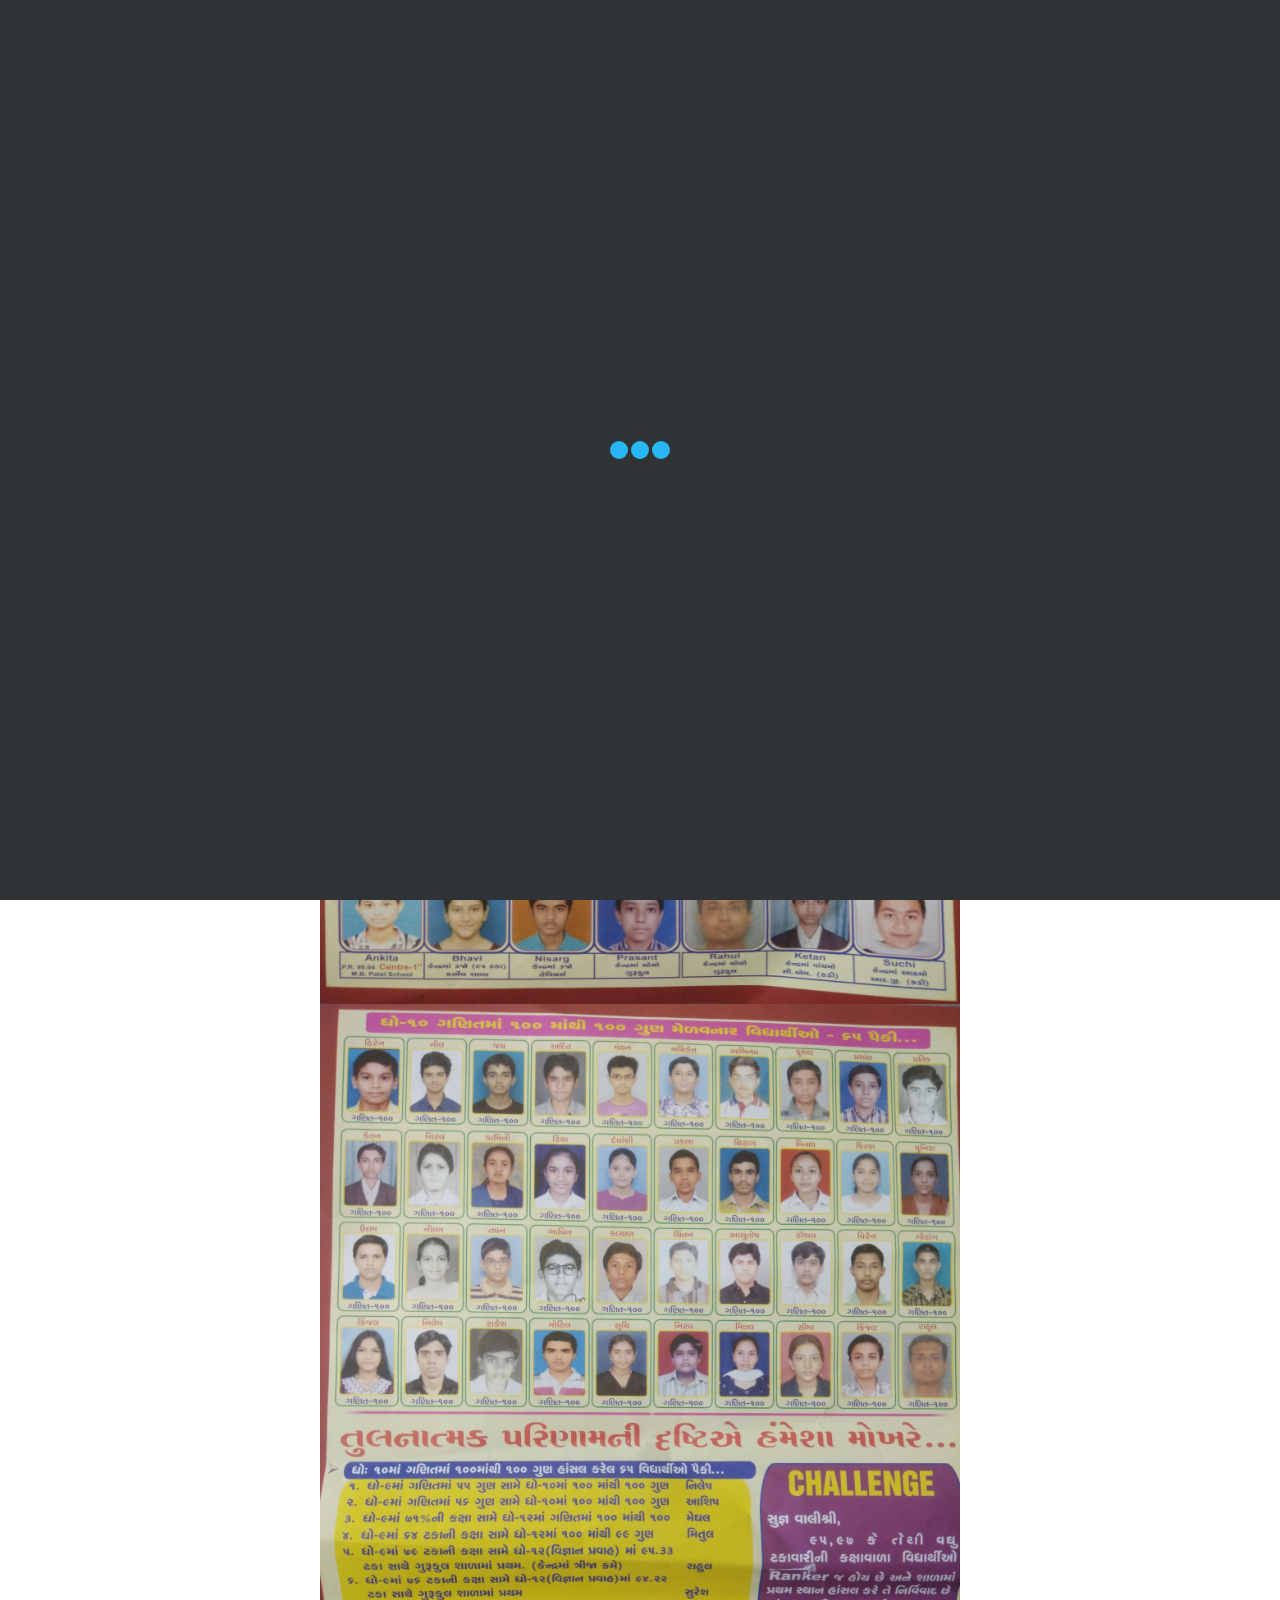
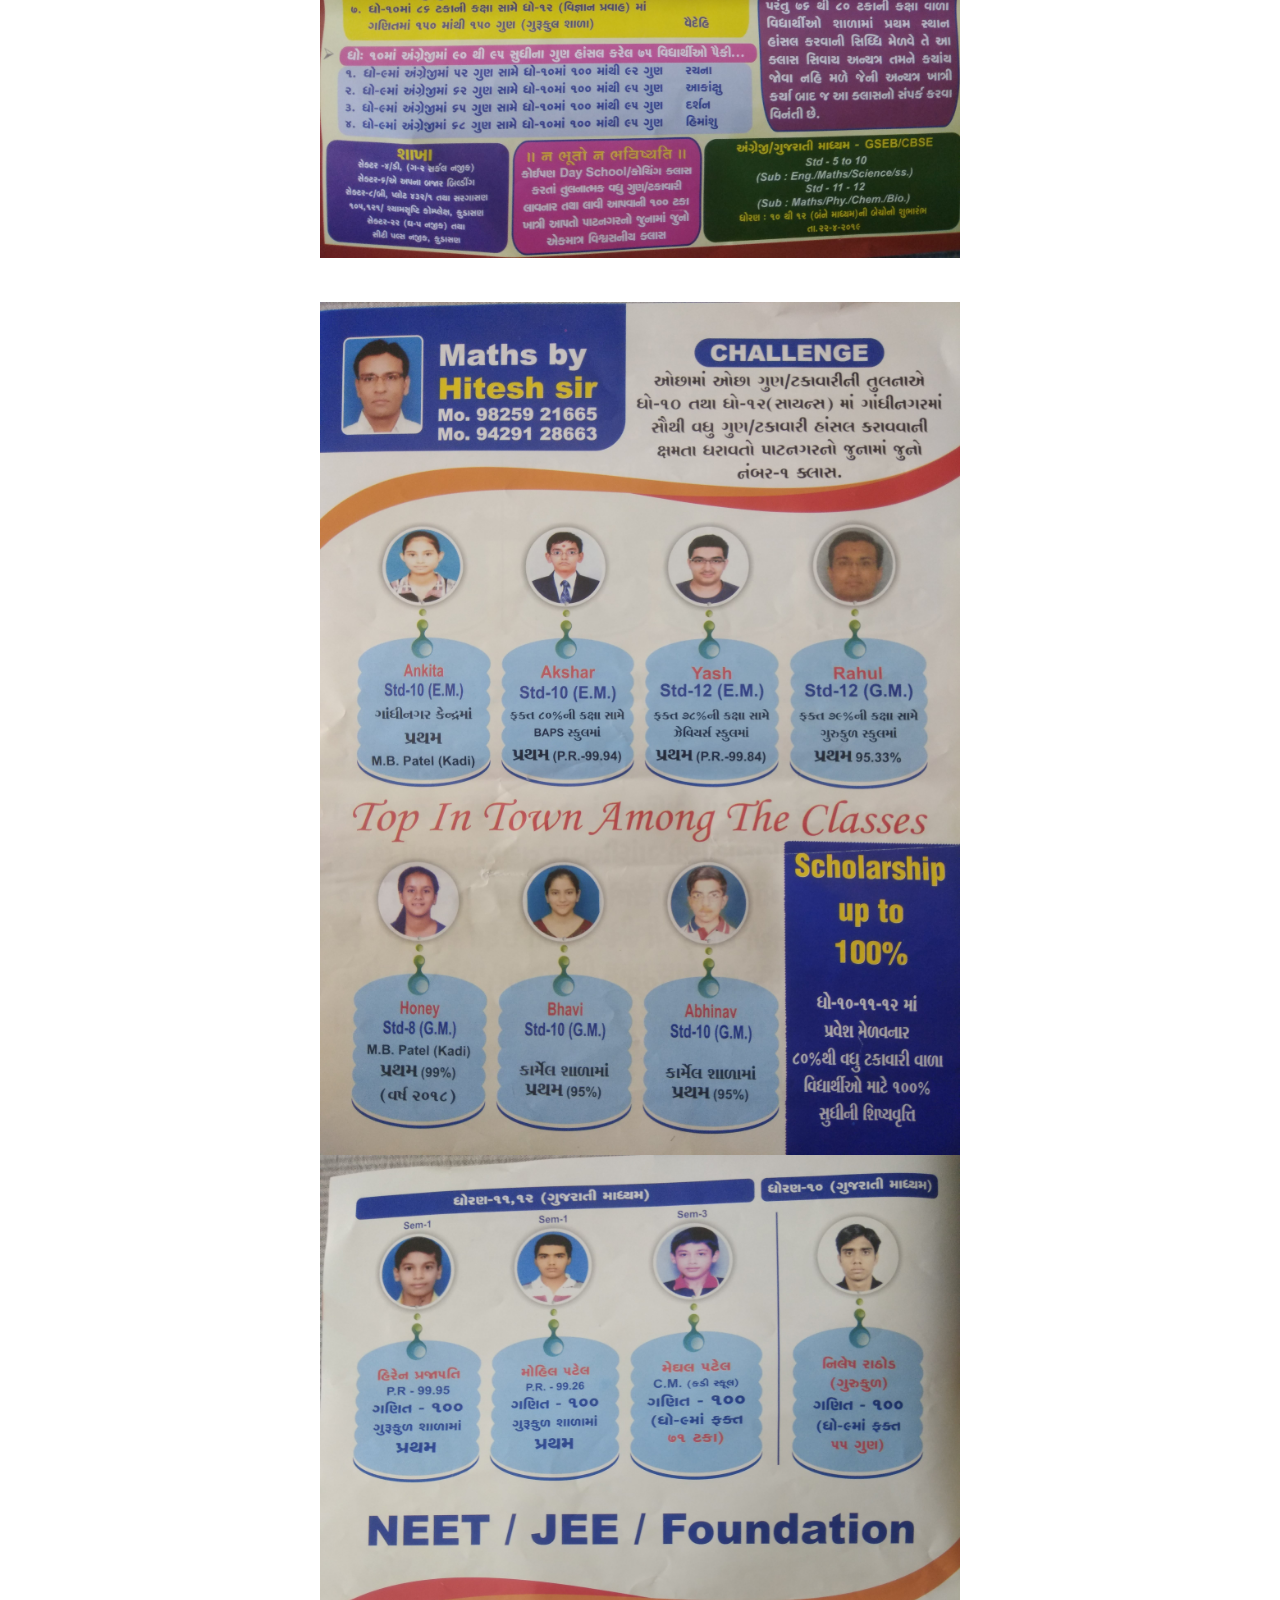
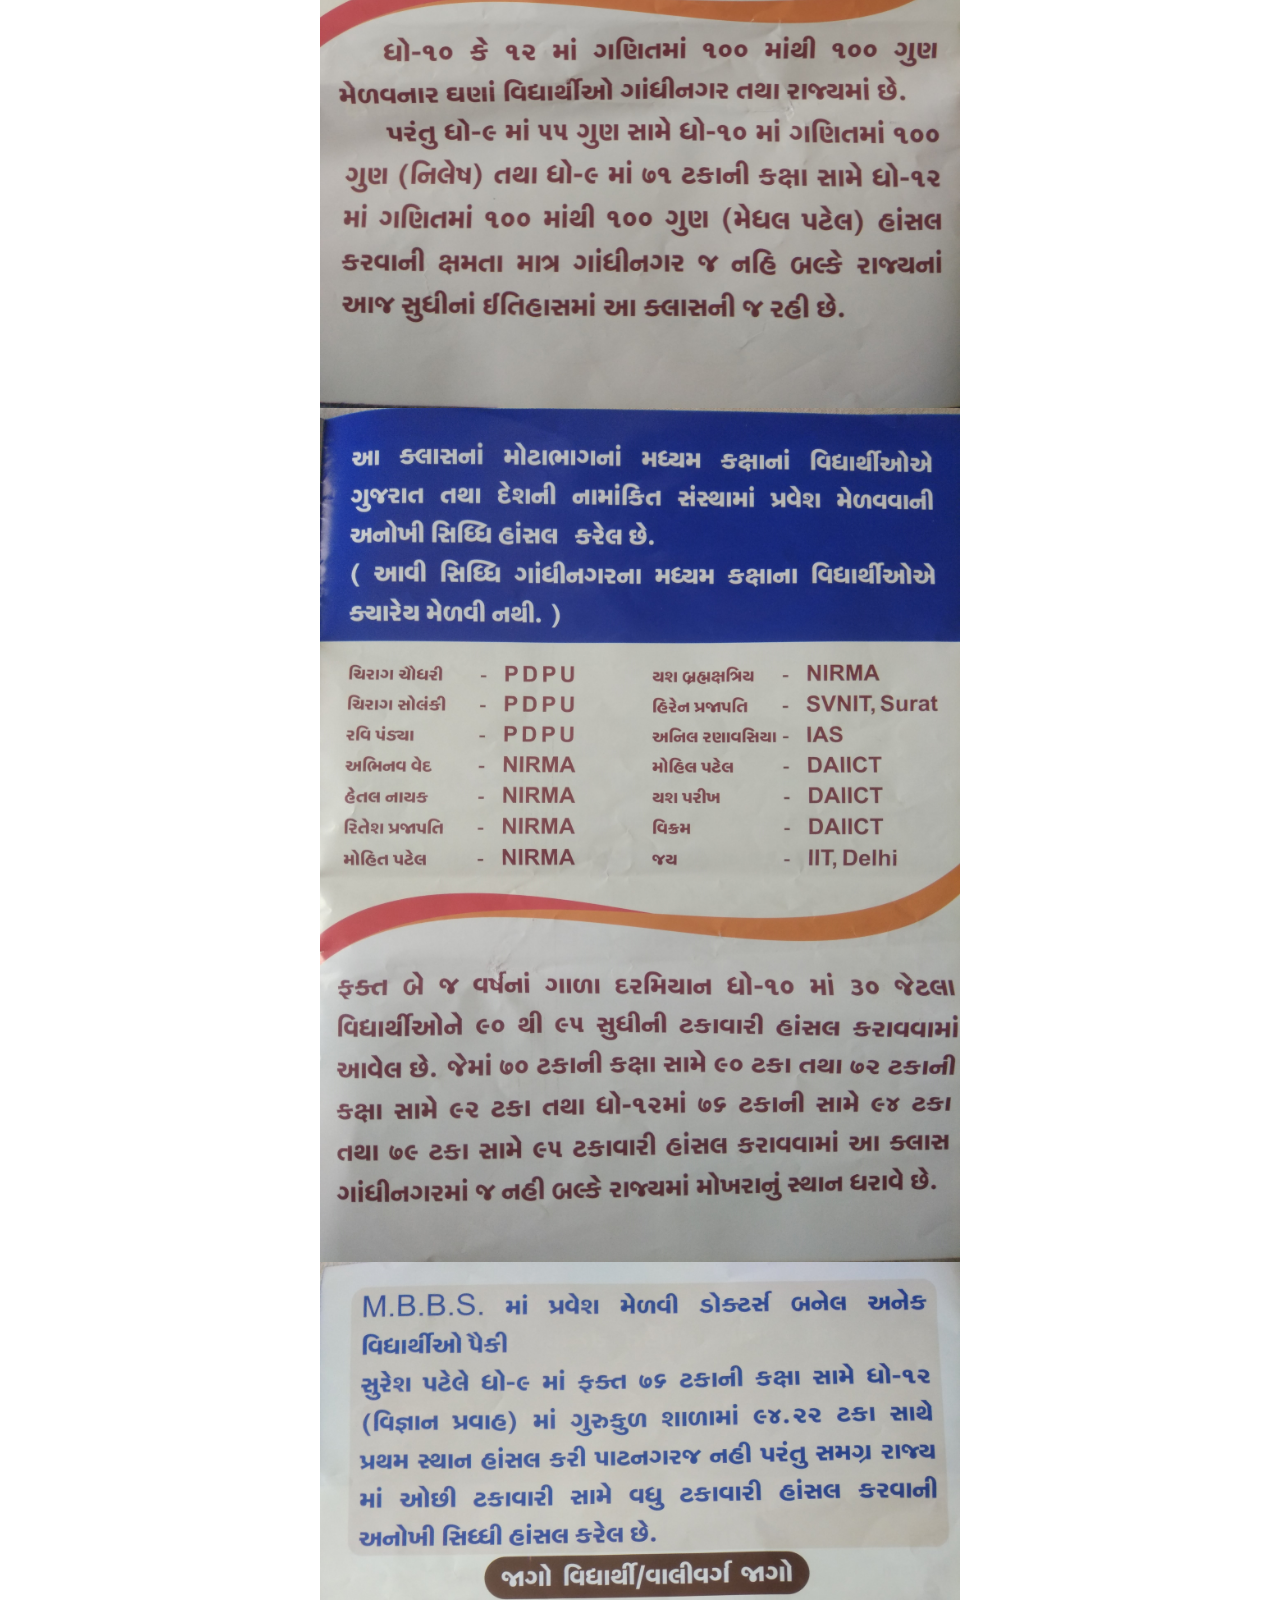
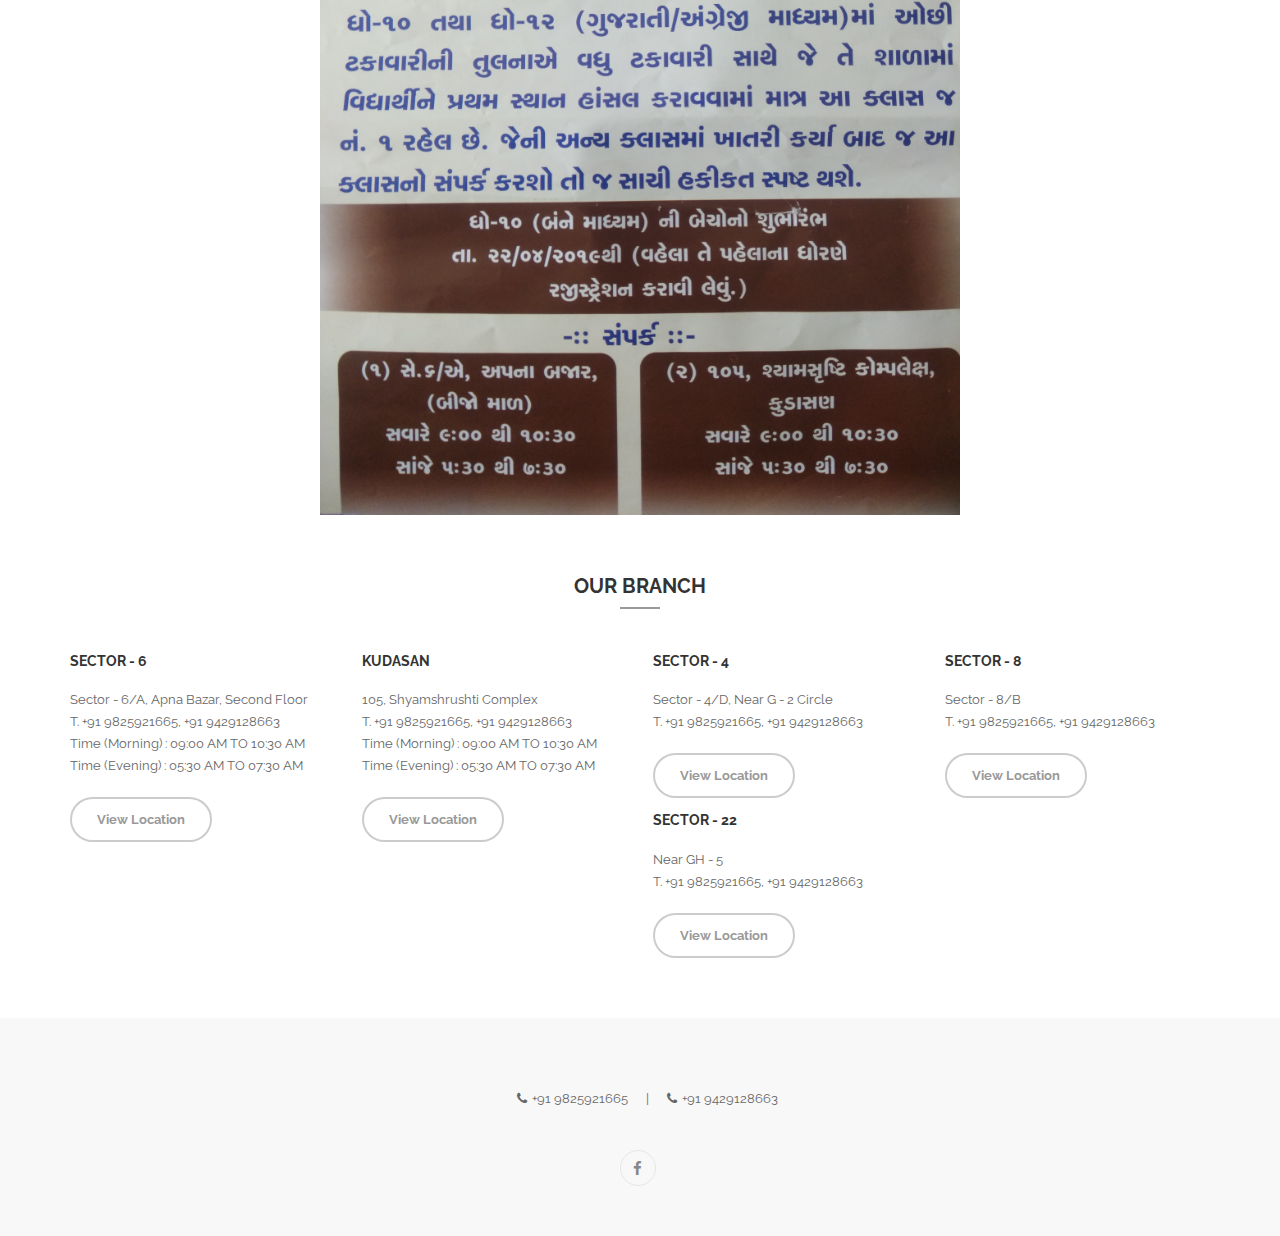
==== achievements.html @ bedb261e "Add files via upload" ====
<!DOCTYPE html>
<html lang="en">
<head>
    <meta charset="utf-8">
    <title>Jalaram Group Tution | Gandhinagar</title>
    <meta name="viewport" content="width=device-width, initial-scale=1.0">
    <meta name="description" content="">
    <meta name="author" content="">
    <!-- Favicons
    ================================================== -->
    <link rel="icon" href="images/favicon.png" type="image/x-icon"> 
    <!-- LOAD CSS FILES -->
    <link href="style.css" rel="stylesheet" type="text/css">  

    <!-- color scheme -->
    <link rel="stylesheet" href="switcher/demo.css" type="text/css">
    <link rel="stylesheet" href="switcher/colors/blue.css" type="text/css" id="colors">     
</head>

<body>
    <!-- Preload images start //-->
    <div class="images-preloader" id="images-preloader">
        <div class="spinner">
            <div class="bounce1"></div>
            <div class="bounce2"></div>
            <div class="bounce3"></div>
        </div>
    </div>
    <!-- Preload images end //-->
    
    <div id="wrapper">

        <!-- header begin -->
        <header class="site-header-2 site-header">
        
            <div id="sticked-menu" class="sticky-header">
                <!-- Main bar start -->
                <div class="main-bar">
                    <div class="container">                
                        <div class="row">                    
                            <div class="col-md-12">

                                <!-- logo begin -->
                                <div id="logo" class="pull-left">                            
                                    <a href="index.html">
                                        <img src="images/logo.png" alt="" class="logo">
										<font style="font-size: 40px;padding-left: 20px;vertical-align: middle;font-weight: bold;">Jalaram Group Tution</font>
                                    </a>
                                </div>
                                <!-- logo close -->

                                <!-- btn-mobile menu begin -->
                                <a id="show-mobile-menu" class="btn-mobile-menu hidden-lg hidden-md"><i class="fa fa-bars"></i></a>
                                <!-- btn-mobile menu close --> 

                                <!-- Header Group Button Right begin -->
                                <div class="header-buttons pull-right hidden-xs">
                                    <div class="header-contact">
                                        <ul class="clearfix">
                                            <li class="phone"><i class="fa fa-phone"></i> <span>+91 9825921665</span></li>   
                                            <li class="phone"><i class="fa fa-phone"></i> <span>+91 9429128663</span></li>
                                        </ul>
                                    </div> 
                                </div>
                                <!-- Header Group Button Right close -->

                                <!-- mobile menu begin -->
                                <nav id="mobile-menu" class="site-mobile-menu hidden-lg hidden-md">
                                    <ul></ul>
                                </nav>  
                                <!-- mobile menu close -->    

                            </div>
                        </div>
                    </div>
                </div>

                <div class="sub-header">
                    <div class="container">
                        <div class="row">
                            <div class="col-md-12">
                                <!-- desktop menu begin -->
                                <nav id="desktop-menu" class="site-desktop-menu site-desktop-menu-2 hidden-xs hidden-sm">
                                    <ul class="clearfix">
									
												<li><a href="index.html">Home</a></li>
                                                <li><a href="achievements.html">Achievements</a></li>
                                                <li><a href="contact.html">Contact Us</a></li>
                                            
                                        </li>
                                    </ul>
                                </nav>
                                <!-- desktop menu close --> 

                            </div>
                        </div>
                    </div>                               
                </div>
            </div>
        </header>
        <!-- header close -->
        <div class="gray-line gray-line-2"></div>
<div>
        

       <img src="images/achiever/Pg1.jpg" style="display: block;margin-left: auto;margin-right: auto;width: 50%" alt="">
	   <img src="images/achiever/Pg2.jpg" style="display: block;margin-left: auto;margin-right: auto;width: 50%" alt="">
	   <br> <br>
	   <img src="images/achiever/2Pg1.jpg" style="display: block;margin-left: auto;margin-right: auto;width: 50%" alt="">
	   <img src="images/achiever/2Pg2.jpg" style="display: block;margin-left: auto;margin-right: auto;width: 50%" alt="">
	   <img src="images/achiever/2Pg3.jpg" style="display: block;margin-left: auto;margin-right: auto;width: 50%" alt="">
	   <img src="images/achiever/2Pg4.jpg" style="display: block;margin-left: auto;margin-right: auto;width: 50%" alt="">
       </div>
        <!-- footer begin -->
        <footer class="footer-2 bg-color-2">

            <section class="our-brand">
                <div class="container">
                    <div class="row">
                        <div class="text-center">
                            <h2 class="box-title">Our Branch</h2>                                
                            <div class="tiny-border "></div>
                            <div class="spacing-15"></div>
                        </div>
                        <div class="col-md-3 info-branch">
                            <h5>Sector - 6</h5>
                            <p>
                                Sector - 6/A, Apna Bazar, Second Floor <br>
                                T. +91 9825921665, +91 9429128663 <br>
								Time (Morning) : 09:00 AM TO 10:30 AM 
								Time (Evening) : 05:30 AM TO 07:30 AM
                            </p>
                            <a href="https://goo.gl/maps/5WeFyXhdak92" class="btn btn-border-grey btn-radius btn-small">View Location</a>
                        </div>
                        <div class="col-md-3 info-branch">
                            <h5>Kudasan</h5>
                            <p>
                                105, Shyamshrushti Complex<br>
                                T. +91 9825921665, +91 9429128663 <br>
								Time (Morning) : 09:00 AM TO 10:30 AM 
								Time (Evening) : 05:30 AM TO 07:30 AM
                            </p>
                            <a href="https://goo.gl/maps/uaAffMckFsE2" class="btn btn-border-grey btn-radius btn-small">View Location</a>
                        </div>
                        <div class="col-md-3 info-branch">
                            <h5>Sector - 4</h5>
                            <p>
                                Sector - 4/D, Near G - 2 Circle <br>
                                T. +91 9825921665, +91 9429128663 <br>
                            </p>
                            <a href="https://goo.gl/maps/bD1q7Titp4q" class="btn btn-border-grey btn-radius btn-small">View Location</a>
                        </div>
                        <div class="col-md-3 info-branch">
                            <h5>Sector - 8</h5>
                            <p>
                                Sector - 8/B <br>
                                T. +91 9825921665, +91 9429128663 <br>
                            </p>
                            <a href="https://goo.gl/maps/hpXYrp8BHyn" class="btn btn-border-grey btn-radius btn-small">View Location</a>
                        </div>
						<div class="col-md-3 info-branch" style="padding-top: 15px">
                            <h5>Sector - 22</h5>
                            <p>
                                Near GH - 5 <br>
                                T. +91 9825921665, +91 9429128663 <br>
                            </p>
                            <a href="https://goo.gl/maps/vJ7opvBZD2T2" class="btn btn-border-grey btn-radius btn-small">View Location</a>
                        </div>
                    </div>
                </div>
            </section>

            <!-- main footer begin -->
            <div class="main-footer">
                <div class="container">
                    <div class="row">
                        <div class="col-md-12 text-center">
                            <div class="footer-contact">
                                <ul class="contact-info">
                                    <li><i class="fa fa-phone"></i>+91 9825921665 <span>|</span></li>
                                    <li><i class="fa fa-phone"></i>+91 9429128663</li>
                                </ul>
                            </div>
                            <div class="social-icons-2 clearfix">
                                <a href="https://www.facebook.com/pg/jalaramgrouptution" class="facebook tipped" data-title="facebook"  data-tipper-options='{"direction":"top","follow":"true"}'><i class="fa fa-facebook"></i></a>
                            </div>                            
                        </div>
                    </div>
                </div>
            </div>            
            <!-- main footer close -->

        </footer>
        <!-- footer close -->
    </div>

    <a id="to-the-top" ><i class="fa fa-angle-up"></i></a>

    <!-- LOAD JS FILES -->
    <script type="text/javascript" src="js/jquery.min.js"></script>
    <script type="text/javascript" src="js/bootstrap.min.js"></script>
    <script src="js/imagesloaded.pkgd.min.js"></script>
    <script type="text/javascript" src="js/easing.js"></script>
    <script type="text/javascript" src="js/owl.carousel.js"></script>
    <script type="text/javascript" src="js/jquery.fitvids.js"></script>    
    <script type="text/javascript" src="js/wow.min.js"></script>
    <script type="text/javascript" src="js/jquery.magnific-popup.min.js"></script>

    <!-- Waypoints-->
    <script type="text/javascript" src="js/jquery.counterup.min.js"></script>
    <script type="text/javascript" src="js/jquery.waypoints.min.js"></script>
    <script type="text/javascript" src="js/visible.min.js"></script>
    <script type="text/javascript" src="js/pro-bars.js"></script>
    <script type="text/javascript" src="js/sticky.min.js"></script>

    <script src="js/tipper.js"></script>
    <script src="js/compact.js"></script>
    <script src="js/custom-index2.js"></script>

    <!-- SLIDER REVOLUTION SCRIPTS  -->
    <script type="text/javascript" src="rs-plugin/js/jquery.themepunch.plugins.min.js"></script>
    <script type="text/javascript" src="rs-plugin/js/jquery.themepunch.revolution.min.js"></script>
    <script src="js/revslider-custom.js"></script>

</body>
</html>
---- style.css ----
@charset "utf-8";
@import url("css/bootstrap.css");
/* css by bootstrap */
@import url("css/import-font.css");
/* used to load font from external source like Google font */
@import url("fonts/font-awesome/css/font-awesome.css");
/* used to load font awesome icons */
@import url("rs-plugin/css/settings.css");
/* css file for Revolution Slider plugin */
@import url("css/owl.carousel.css");
/* css for jQuery plugin "Owl Carousel" */
@import url("css/owl.theme.css");
/* css for jQuery plugin "Owl Carousel" */
@import url("css/animate.css");
/* css for animating template elements */
@import url("css/magnific-popup.css");
/* css for jQuery plugin "Magnific Popup" */
@import url("css/bg-image.css");
/* css for section background image */
@import url("css/rev-settings.css");
/* custom css file for Revolution Slider plugin, you can modify slider typography from this file */
/*
 * LESS VARIABLES
 */
/* Colors
----------------------------------------------------------*/
/* Body
----------------------------------------------------------*/
/* Typography
----------------------------------------------------------*/
/*------------------------------ 
BODY
------------------------------ */
body {
  font-family: "Raleway", Arial, Helvetica, sans-serif;
  font-size: 13px;
  line-height: 22px;
  margin: 0;
  padding: 0;
  color: #666666;
  background: #fff;
  text-shadow: none !important;
}
#wrapper {
  overflow: hidden;
}
a,
a:focus,
a:active {
  outline: none;
}
h1,
h2,
h3,
h4,
h5,
h6 {
  text-transform: uppercase;
  font-weight: bold;
  color: #333333;
  font-family: "Raleway", Arial, Helvetica, sans-serif;
  margin-top: 0px;
}
/*------------------------------ 
HEADER
------------------------------ */
.site-header-1 .main-bar {
  float: left;
  width: 100%;
}
.stuck {
  background-color: #ffffff;
  -webkit-box-shadow: 0 0 5px rgba(0, 0, 0, 0.1);
          box-shadow: 0 0 5px rgba(0, 0, 0, 0.1);
  position: fixed;
  top: 0px;
  left: 0px;
  width: 100%;
  z-index: 10000;
}
header.site-header {
  position: relative;
  background-color: #fff;
  border-top: 5px solid #29b6f6;
}
header.site-header-1 {
  min-height: 115px;
}
#logo {
  margin-top: 25px;
}
/*	site-desktop-menu	*/
nav.site-desktop-menu {
  width: auto;
  float: left;
  margin-top: 0px;
  margin-left: 20px;
}
nav.site-desktop-menu > ul {
  float: right;
  position: relative;
  z-index: 100;
  width: 100%;
  text-align: center;
  margin: 0px;
  padding: 0px;
}
nav.site-desktop-menu > ul > li {
  width: auto;
  margin: 0px;
  display: inline-block;
  vertical-align: bottom;
  float: left;
  line-height: 65px;
  position: relative;
}
nav.site-desktop-menu > ul > li > a {
  text-transform: capitalize;
  line-height: 114px;
  padding: 0px 18px;
  float: left;
  -moz-box-sizing: border-box;
  -webkit-box-sizing: border-box;
  box-sizing: border-box;
  outline: none;
  text-decoration: none;
  font-size: 15px;
  color: #555555;
  -webkit-transition: .5s;
  transition: .5s;
}
nav.site-desktop-menu > ul > li > a:hover {
  color: #28b7f9;
}
nav.site-desktop-menu > ul > li > ul {
  position: absolute;
  top: 110px;
  left: 18px;
  background-color: #042433;
  width: 260px;
  border-top-width: 3px;
  border-top-style: solid;
  border-color: #28b7f9;
  display: none;
  z-index: 100;
  margin: 0px;
  padding: 0px;
  list-style: none;
  text-align: left;
}
nav.site-desktop-menu > ul > li:last-child > ul {
  right: 0;
  left: inherit;
}
nav.site-desktop-menu > ul > li > ul li {
  line-height: 40px;
  width: 100%;
  border-bottom-width: 1px;
  border-bottom-style: solid;
  border-bottom-color: #0b2b3a;
}
nav.site-desktop-menu > ul > li > ul a {
  color: #fff;
  text-transform: capitalize;
  padding: 0px 20px;
  width: 100%;
  -moz-box-sizing: border-box;
  -webkit-box-sizing: border-box;
  box-sizing: border-box;
  text-decoration: none;
  -webkit-transition: .5s;
  transition: .5s;
  display: block;
  font-size: 13px;
}
nav.site-desktop-menu > ul > li > ul a:hover {
  background: #28b6f6;
}
nav.site-desktop-menu > ul li {
  position: relative;
}
nav.site-desktop-menu > ul > li ul ul {
  width: 260px;
  right: -260px;
  top: -3px;
  border: 0px solid #f00;
  position: absolute;
  background-color: #042433;
  border-top-width: 3px;
  border-top-style: solid;
  border-color: #28b7f9;
  display: none;
  list-style: none;
  margin: 0px;
  padding: 0px;
}
/* style sticky menu 1 */
.site-header-1 .stuck {
  border-top: 5px solid #29b6f6;
}
.site-header-1 .stuck #logo {
  margin-top: 9px;
}
.site-header-1 .stuck nav.site-desktop-menu > ul > li > a {
  line-height: 80px;
}
.site-header-1 .stuck .header-buttons {
  margin-top: 28px;
}
.site-header-1 .stuck nav.site-desktop-menu > ul > li > ul {
  top: 80px;
}
/* site-desktop-menu-2 */
.site-header-2 .sub-header {
  border-top: 1px solid #f2f2f2;
}
.site-header-2 .main-bar {
  padding-bottom: 15px;
}
.site-header-2 .main-bar #logo {
  margin-top: 15px;
}
.site-header-2 .main-bar .header-buttons {
  margin-top: 36px;
}
nav.site-desktop-menu-2 {
  margin-left: 0px;
}
nav.site-desktop-menu-2 > ul {
  width: 100%;
  text-align: center;
  margin: 0px;
  padding: 0px;
}
nav.site-desktop-menu-2 > ul > li > a {
  line-height: 53px;
}
nav.site-desktop-menu-2 > ul > li {
  margin-left: 0px;
  margin: 0px;
  display: inline-block;
  vertical-align: bottom;
  float: left;
}
nav.site-desktop-menu-2 > ul > li:first-child > a {
  padding-left: 0px;
}
nav.site-desktop-menu-2 > ul > li:first-child > ul {
  left: 0px;
}
nav.site-desktop-menu-2 > ul > li:first-child {
  margin-left: 0px;
}
nav.site-desktop-menu-2 > ul > li > ul {
  top: 53px;
}
/* sticky header menu 2 */
.site-header-2 .stuck .sub-header {
  border-top: 0px solid #29b6f6;
  float: none;
  width: 100%;
  position: fixed;
  background: #ffffff;
  -webkit-box-shadow: 0 0 5px rgba(0, 0, 0, 0.1);
          box-shadow: 0 0 5px rgba(0, 0, 0, 0.1);
}
.site-header-2 .stuck .main-bar {
  display: none;
}
/* site-desktop-menu-3 */
header.site-header-3 #logo {
  position: absolute;
  top: 28px;
  margin-top: 0px;
}
header.site-header-3 nav.site-desktop-menu {
  float: right;
  margin-left: 0px;
  margin-top: 24px;
}
header.site-header-3 nav.site-desktop-menu > ul > li:last-child {
  margin-right: 0px;
}
header.site-header-3 nav.site-desktop-menu > ul > li:last-child a {
  padding-right: 0px;
}
header.site-header-3 nav.site-desktop-menu > ul > li > a {
  line-height: 56px;
}
header.site-header-3 nav.site-desktop-menu > ul > li > ul {
  top: 56px;
}
header.site-header-3 .header-buttons {
  margin-top: 15px;
  width: 100%;
}
header.site-header-3 .header-buttons > * {
  float: right;
}
header.site-header-3 .header-buttons > *:first-child {
  margin-left: 28px;
}
/* Sticky site header 3 */
header.site-header-3 .stuck {
  border-top: 5px solid #29b6f6;
}
header.site-header-3 .stuck .header-buttons {
  display: none;
}
header.site-header-3 .stuck #logo {
  position: static;
  top: inherit;
  margin-top: 15px;
  float: left;
}
header.site-header-3 .stuck nav.site-desktop-menu {
  margin-top: 0px;
}
header.site-header-3 .stuck nav.site-desktop-menu > ul > li > a {
  line-height: 80px;
}
header.site-header-3 .stuck nav.site-desktop-menu > ul > li > ul {
  top: 80px;
}
/*	site-mobile-menu	*/
.site-header .btn-mobile-menu {
  display: inline-block;
  float: right;
  width: 40px;
  margin: 20px 0;
  cursor: pointer;
}
.site-header .btn-mobile-menu i {
  width: 100%;
  line-height: 40px;
  text-align: center;
  border: 1px solid #e6e6e6;
  color: #b1b5b8;
  -webkit-transition: all 0.2s ease;
          transition: all 0.2s ease;
}
.site-header .btn-mobile-menu:hover i,
.site-header .btn-mobile-menu.clicked i {
  background-color: #29b6f6;
  color: #fff;
  border: 1px solid #29b6f6;
}
nav.site-mobile-menu {
  width: 100%;
  float: left;
  margin-top: -57px;
  position: relative;
  border: 0px solid #f00;
}
nav.site-mobile-menu > ul {
  position: absolute;
  top: 54px;
  width: 100%;
  z-index: 50000;
  border-top-color: #29b6f6;
  border-top-width: 3px;
  border-top-style: solid;
  background-color: #303335;
  display: none;
  list-style: none;
  padding: 0px;
  margin: 0px;
}
nav.site-mobile-menu > ul li {
  position: relative;
  -webkit-transition: background-color 0.4s ease 0s, background-color 0.4s ease 0s;
          transition: background-color 0.4s ease 0s, background-color 0.4s ease 0s;
}
nav.site-mobile-menu > ul > li {
  float: left;
  width: 100%;
  border: 0px solid rgba(255, 255, 255, 0.05);
  border-bottom-width: 1px;
}
nav.site-mobile-menu > ul > li a {
  line-height: 40px;
  -moz-box-sizing: border-box;
  -webkit-box-sizing: border-box;
  box-sizing: border-box;
  padding: 0px 20px;
  color: #fff;
  width: 100%;
  display: block;
  text-decoration: none;
  -webkit-transition: .5s;
  transition: .5s;
}
nav.site-mobile-menu > ul > li a:hover {
  background: #29b6f6;
}
nav.site-mobile-menu > ul > li ul {
  width: 100%;
  float: left;
  background-color: #1f2224;
  display: none;
  list-style: none;
  padding: 0px;
  margin: 0px;
}
nav.site-mobile-menu > ul > li ul li {
  width: 100%;
  float: left;
  border: 0px solid rgba(255, 255, 255, 0.05);
  border-bottom-width: 1px;
}
nav.site-mobile-menu > ul li i.fa {
  color: #fff;
  cursor: pointer;
  line-height: 40px;
  padding: 0 20px;
  position: absolute;
  right: 0;
  top: 0;
}
nav.site-mobile-menu li > ul {
  display: none;
}
/*	gray-line	*/
.gray-line {
  width: 100%;
  float: left;
  background-color: #f2f2f2;
  height: 3px;
  z-index: 99;
  position: relative;
  margin-top: -4px;
}
.gray-line3 {
  width: 100%;
  float: left;
  background-color: #f2f2f2;
  height: 3px;
  z-index: 99;
  position: relative;
  margin-top: -1px;
}
.gray-line-2 {
  height: 1px;
  margin-top: -1px;
  background-color: #f2f2f2;
}
.gray-line-3 {
  top: 166px;
}
/* Header Contact
	------------------------------ */
.header-contact ul {
  list-style: none;
  margin: 0px;
  padding: 0px;
}
.header-contact ul li {
  font-size: 15px;
  color: #999999;
  display: inline-block;
  margin-left: 25px;
}
.header-contact ul li .fa {
  font-size: 15px;
  color: #555555;
  margin-right: 2px;
}
.header-contact ul li:first-child {
  margin-left: 0px;
}
.header-contact ul li.border-line {
  color: #cccccc;
  margin-left: 20px;
}
.header-buttons {
  margin-top: 48px;
}
.header-buttons > * {
  display: inline-block;
  margin-left: 28px;
}
.header-buttons > *:first-child {
  margin-left: 0px;
}
.header-buttons .fa {
  font-size: 15px;
  color: #555555;
  -webkit-transition: .3s;
  transition: .3s;
}
.header-buttons a:hover .fa {
  color: #29b6f6;
}
.search-button a {
  outline: none;
}
/* Modal Search Box
	----------------------- */
.search-button .modal {
  overflow: hidden;
}
.modal {
  background: rgba(4, 36, 51, 0.9);
  z-index: 500000;
  overflow: hidden;
}
.modal-content {
  background: transparent;
  -webkit-box-shadow: 0 0px 0px rgba(0, 0, 0, 0.5);
          box-shadow: 0 0px 0px rgba(0, 0, 0, 0.5);
  border: 0px solid rgba(0, 0, 0, 0.2);
}
.modal-dialog {
  margin: 0 auto;
  text-align: center;
  position: absolute;
  width: 100%;
}
.modal-body {
  padding: 0px;
}
.modal-body .search-form {
  width: 555px;
  display: inline-block;
  position: relative;
  margin-top: -60px;
}
.modal-body .search-form input[type="search"] {
  border-bottom: 3px solid #27424f;
  border-top: 0px solid #27424f;
  border-right: 0px solid #27424f;
  border-left: 0px solid #27424f;
  font-size: 36px;
  line-height: 36px;
  font-weight: 300;
  width: 100%;
  background: transparent;
  color: #fff;
  padding: 10px 0px;
}
.modal-body .search-form input[type="search"]:focus {
  outline: none;
}
.modal-body .search-form .search-submit {
  position: absolute;
  right: 0;
  top: 13px;
  border: none;
  background: transparent;
}
.modal-body .search-form .search-submit .fa {
  color: #a6abaf;
  font-size: 30px;
}
#myModal .close {
  background: #29b6f6 none repeat scroll 0 0;
  -webkit-border-radius: 50%;
  border-radius: 50%;
  color: #fff;
  font-weight: normal;
  height: 30px;
  line-height: 30px;
  opacity: 1;
  position: absolute;
  right: 25px;
  top: 25px;
  width: 30px;
  z-index: 100000;
  font-family: arial;
}
/* Top Cart
	--------------------------- */
.cart-button {
  position: relative;
}
.header-buttons .cart-button .mini-cart-counter {
  position: absolute;
  display: inline-block;
  color: #fff;
  -webkit-border-radius: 50%;
  border-radius: 50%;
  min-width: 18px;
  padding: 0 5px;
  height: 18px;
  text-align: center;
  line-height: 18px;
  top: -10px;
  right: -9px;
  font-size: 11px;
  font-weight: 700;
  background-color: #29b6f6;
  font-family: arial;
}
.cart-button .top_cart_list_product {
  -webkit-background-clip: padding-box;
          background-clip: padding-box;
  background-color: #fff;
  border: 0px solid rgba(0, 0, 0, 0.15);
  -webkit-border-radius: 0px;
          border-radius: 0px;
  -webkit-box-shadow: 0 6px 12px rgba(0, 0, 0, 0.176);
          box-shadow: 0 6px 12px rgba(0, 0, 0, 0.176);
  font-size: 14px;
  left: inherit;
  list-style: outside none none;
  margin: 0px 0 0;
  min-width: 200px;
  padding: 10px 20px 20px 20px;
  position: absolute;
  right: 0;
  top: 64px;
  z-index: 1000;
  border-top: 3px solid #29b6f6;
  margin-right: -20px;
}
.stuck .cart-button .top_cart_list_product {
  top: 51px;
}
.cart-button .top_cart_list_product .cart_list.product_list_widget {
  list-style: outside none none;
  margin: 0;
  padding: 0;
}
.cart_list.product_list_widget .mini_cart_item {
  display: block;
  width: 270px;
  padding: 10px 0px;
  border-bottom: 1px solid #f2f2f2;
  float: left;
  position: relative;
}
.cart_list.product_list_widget .img-thumb {
  display: inline-block;
  float: left;
  margin-right: 10px;
  width: 90px;
}
.cart_list.product_list_widget .product-detail {
  padding-left: 100px;
  font-size: 13px;
}
.cart_list.product_list_widget .product-detail .remove {
  position: absolute;
  top: 50%;
  right: 0px;
  margin-top: -10px;
}
.cart_list.product_list_widget .product-detail .remove .fa {
  font-size: 10px;
  color: #999999;
}
.cart_list.product_list_widget .product-detail a {
  color: #333;
  text-transform: uppercase;
  -webkit-transition: .3s;
  transition: .3s;
  text-decoration: none;
  outline: none;
}
.cart_list.product_list_widget .product-detail a:hover {
  color: #29b6f6;
}
.cart_list.product_list_widget .product-detail .quantity {
  display: block;
  color: #808080;
  font-size: 13px;
}
.top_cart_list_product .total {
  padding: 10px 0px;
  border-bottom: 1px solid #f2f2f2;
  text-align: right;
  color: #555555;
}
.top_cart_list_product .buttons {
  margin: 0;
  padding-top: 10px;
  text-align: left;
}
/* Offcanvas Menu
	--------------------------- */
.compact-menu-canvas {
  position: fixed;
  right: -260px;
  top: 0px;
  height: 100%;
  width: 260px;
  z-index: 10009;
  background: #042433;
  border-left: 1px solid rgba(255, 255, 255, 0.08);
}
.compact-menu-canvas h3 {
  margin: 0px;
  padding: 20px 0px;
  font-size: 15px;
  line-height: 40px;
  text-transform: uppercase;
  -moz-box-sizing: border-box;
  -webkit-box-sizing: border-box;
  box-sizing: border-box;
  width: 100%;
  text-align: center;
  color: #cccccc;
}
.compact-menu-canvas nav {
  width: 100%;
  float: left;
  position: relative;
  overflow: auto;
}
.compact-menu-canvas nav ul {
  margin: 0px;
  padding: 0px;
  list-style: none;
}
.compact-menu-canvas nav ul li {
  line-height: 40px;
  width: 100%;
  border-bottom-width: 1px;
  border-bottom-style: solid;
  border-bottom-color: #0c2b39;
}
.compact-menu-canvas nav ul li a {
  color: #fff;
  text-transform: capitalize;
  padding: 0px 20px;
  width: 100%;
  -moz-box-sizing: border-box;
  -webkit-box-sizing: border-box;
  box-sizing: border-box;
  text-decoration: none;
  -webkit-transition: .5s;
  transition: .5s;
  display: block;
  font-size: 13px;
}
.compact-menu-canvas nav ul li a:hover {
  background: #29b6f6;
}
#btn-close-canvasmenu {
  display: block;
  background: #29b6f6 none repeat scroll 0 0;
  -webkit-border-radius: 50%;
  border-radius: 50%;
  color: #fff;
  font-weight: normal;
  height: 20px;
  line-height: 20px;
  position: absolute;
  left: 25px;
  top: 30px;
  width: 20px;
  z-index: 100000;
  text-align: center;
  cursor: pointer;
}
.header-buttons #btn-close-canvasmenu i.fa {
  color: #fff;
}
.navright-button .isLeft i.fa-bars {
  color: #29b6f6;
}
.site-header-2 .main-bar .cart-button .top_cart_list_product {
  top: 62px;
}
.site-header-2 .search-bar {
  width: 235px;
  height: 35px;
  float: right;
  top: 9px;
  position: relative;
  padding: 0;
  margin: 0;
}
.site-header-2 .search-bar .search-box input[type="search"] {
  outline: none;
  color: #888;
  width: 100%;
  border: 1px solid #ddd;
  height: 35px;
  line-height: 25px;
  background: none;
  padding: 0 45px 0 12px;
  -webkit-appearance: none;
  -webkit-border-radius: 20px;
  border-radius: 20px;
}
.site-header-2 .search-bar .search-box input[type="search"]:focus,
.site-header-2 .search-bar .search-box input[type="search"]:active {
  border: 1px solid #29b6f6;
}
.site-header-2 .search-bar .search-submit {
  background: transparent none repeat scroll 0 0;
  border: medium none;
  position: absolute;
  right: 0px;
  top: 0px;
  height: 35px;
  width: 45px;
  font-size: 20px;
  color: #888888;
  -webkit-transition: .5s;
  transition: .5s;
}
.site-header-2 .search-bar .search-submit:hover {
  color: #29b6f6;
}
/* #subheader
--------------------------- */
.subheader h1 {
  color: #333333;
  font-size: 30px;
  float: left;
  padding-right: 40px;
  text-transform: none;
  display: block;
  margin: 0px;
}
.subheader .breadcrumbs {
  font-size: 13px;
  color: #555555;
  float: right;
  list-style: none;
  margin: 10px 0px 0px 0px;
  padding: 0px;
}
.subheader .breadcrumbs li {
  display: inline-block;
}
.subheader .breadcrumbs a {
  text-decoration: none;
  outline: none;
}
.subheader .breadcrumbs li + li:before {
  content: "/";
  /* \f101 , \f105, font-family: Fontawesome; */
  margin: 0 10px;
  font-size: 12px;
}
#sub-header-2 {
  background: #f7f7f7 none repeat scroll 0 0;
  padding: 30px 0;
}
#sub-header-2 .breadcrumbs {
  margin: 5px 0 0;
}
#sub-header-3 {
  background-image: url('images/bg/sub-header-bg.jpg');
  -webkit-background-size: cover;
          background-size: cover;
  background-attachment: fixed;
  background-repeat: no-repeat;
}
#sub-header-3 .breadcrumbs-outer {
  position: absolute;
  right: 15px;
  bottom: -60px;
  background-color: #25B9F9;
}
#sub-header-3 input[type="text"] {
  background-color: rgba(255, 255, 255, 0.3);
  border: 0px;
  transition-style: linear;
  -webkit-transition-duration: 0.2s;
          transition-duration: 0.2s;
  color: #fafafa;
}
#sub-header-3 h1 {
  color: #fff;
  font-weight: normal;
}
#sub-header-3 .breadcrumbs {
  width: auto;
  text-transform: capitalize;
  float: right;
  padding: 1px 30px 0px;
  height: 30px;
  line-height: 30px;
  font-size: 11px;
  color: #fff;
  margin-top: 0px;
}
#sub-header-3 .breadcrumbs li + li:before {
  content: "\f101";
  /* \f101 , \f105, font-family: Fontawesome; */
  font-family: Fontawesome;
  margin: 0 10px;
  font-size: 12px;
}
#sub-header-3 .breadcrumbs li a {
  color: #fff;
}
#sub-header-3 .breadcrumbs li a:hover {
  text-decoration: underline;
}
/* Breadcrumbs 4 */
#sub-header-4 .subheader-top {
  background-color: #f8f8f8;
  padding: 45px 0px;
}
#sub-header-4 .subheader-bottom .breadcrumbs {
  float: none;
  margin: 0px;
  padding: 13px 15px 12px 0;
}
#sub-header-4 .subheader-bottom .breadcrumbs li a {
  color: #555;
  font-size: 13px;
}
#sub-header-4 .subheader-bottom .breadcrumbs li a:hover {
  color: #25B9F9;
}
#sub-header-4 .breadcrumbs-line {
  background: #ebebeb none repeat scroll 0 0;
  height: 1px;
  width: 100%;
}
section.content h5.title {
  background: #eaedf2 none repeat scroll 0 0;
  margin: 0 0 15px;
  padding: 12px;
}
code {
  background: #666 none repeat scroll 0 0;
  border: 0 none;
  -webkit-border-radius: 6px;
          border-radius: 6px;
  color: #fff;
  display: block;
  font-family: consolas, monaco, "andale mono", monospace;
  font-weight: normal;
  line-height: 1.3;
  margin: 8px 0;
  padding: 12px;
  white-space: pre-wrap;
}
.spacing-45 {
  padding-top: 45px;
}
h3.headline {
  font-size: 20px;
  text-transform: none;
}
a {
  outline: medium none;
  text-decoration: none;
}
a:hover {
  text-decoration: none;
}
/*------------------------------ 
ELEMENTS
------------------------------ */
/* Spinner */
.images-preloader {
  position: fixed;
  z-index: 100001;
  background-color: #303335;
  width: 100%;
  height: 100%;
}
.images-preloader .spinner {
  position: absolute;
  margin-left: -35px;
  margin-top: -9px;
  left: 50%;
  top: 50%;
  width: 70px;
  text-align: center;
}
.images-preloader .spinner > div {
  width: 18px;
  height: 18px;
  background-color: #29b6f6;
  -webkit-border-radius: 100%;
          border-radius: 100%;
  display: inline-block;
  -webkit-animation: bouncedelay 1.4s infinite ease-in-out;
  animation: bouncedelay 1.4s infinite ease-in-out;
  -webkit-animation-fill-mode: both;
  animation-fill-mode: both;
}
.images-preloader .spinner .bounce1 {
  -webkit-animation-delay: -0.32s;
  animation-delay: -0.32s;
}
.images-preloader .spinner .bounce2 {
  -webkit-animation-delay: -0.16s;
  animation-delay: -0.16s;
}
@-webkit-keyframes bouncedelay {
  0%,
  80%,
  100% {
    -webkit-transform: scale(0);
  }
  40% {
    -webkit-transform: scale(1);
  }
}
@keyframes bouncedelay {
  0%,
  80%,
  100% {
    transform: scale(0);
    -webkit-transform: scale(0);
  }
  40% {
    transform: scale(1);
    -webkit-transform: scale(1);
  }
}
/* #Custom Css
================================================== */
.spacing-30 {
  height: 30px;
  clear: both;
}
.spacing-15 {
  height: 15px;
  clear: both;
}
.spacing-10 {
  height: 10px;
  clear: both;
}
.box-title {
  font-size: 20px;
}
abbr {
  border-bottom: 1px dotted;
}
.text-center {
  text-align: center;
}
.text-left {
  text-align: left;
}
.text-right {
  text-align: right;
}
.inline {
  display: inline-block;
}
.no-padding,
#content.no-padding {
  padding: 0px 0px 0px 0px;
}
.no-padding-bottom {
  padding-bottom: 0px;
}
.no-padding-top {
  padding-top: 0px;
}
.padding-top-bottom-50 {
  padding-top: 50px;
  padding-bottom: 50px;
}
.no-margin {
  margin: 0px 0px 0px 0px !important;
}
.no-margin-bottom {
  margin-bottom: 0px !important;
}
.margin-top-30 {
  margin-top: 30px !important;
}
.margin-top-20 {
  margin-top: 20px !important;
}
.margin-top-80 {
  margin-top: 80px;
}
.margin-top-170 {
  margin-top: 170px;
}
.padding-bottom-0 {
  padding-bottom: 0px !important;
}
.bg-grey {
  background-color: #f8f8f8;
}
.no-boder {
  border-top: 0px solid transparent;
}
section,
#content {
  padding: 60px 0 60px 0;
  background: #fff;
}
.section-elements {
  padding-top: 0px;
}
.small-border {
  clear: both;
  width: 80px;
  height: 3px;
  background: #999999;
  margin: 20px auto 20px auto;
}
.tiny-border {
  clear: both;
  width: 40px;
  height: 2px;
  background: #999999;
  margin: 0px 0 20px 0;
}
.text-center .tiny-border {
  margin: 0px auto 30px auto;
}
.tiny-border-light {
  clear: both;
  width: 40px;
  height: 2px;
  background: rgba(255, 255, 255, 0.5);
  margin: 0px 0 20px 0;
}
.divider-single {
  clear: both;
  height: 30px;
}
.spacer-single {
  clear: both;
  height: 60px;
}
.list-style-1 {
  list-style: none;
  margin: 0px;
  padding: 0px;
}
.list-style-1 li {
  position: relative;
  padding-left: 20px;
  color: #666666;
  margin-bottom: 10px;
}
.list-style-1 li:before {
  position: absolute;
  top: 0px;
  left: 0px;
  font-family: 'FontAwesome';
  display: inline-block;
  font-size: 13px;
  content: "\f058";
  color: #aaaaaa;
}
.list-style-1 li:last-child {
  margin-bottom: 0px;
}
/* #Social Group hover color
================================================== */
.social-icons a {
  background: #083347;
}
.social-icons a.facebook:hover {
  background-color: #02549F;
}
.social-icons a.vk:hover {
  background-color: #4C75A3;
}
.social-icons a.vimeo:hover {
  background-color: #1AB7EA;
}
.social-icons a.tumblr:hover {
  background-color: #35465D;
}
.social-icons a.twitter:hover {
  background-color: #00ACED;
}
.social-icons a.behance:hover {
  background-color: #1769FF;
}
.social-icons a.instagram:hover {
  background-color: #DDCCBA;
}
.social-icons a.pinterest:hover {
  background-color: #CD2129;
}
.social-icons a.flickr:hover {
  background-color: #FF0084;
}
.social-icons a.dribbble:hover {
  background-color: #EA4C89;
}
.social-icons a.google:hover {
  background-color: #D11516;
}
.social-icons a.youtube:hover {
  background-color: #E12A27;
}
.social-icons a.linkedin:hover {
  background-color: #006699;
}
.social-icons a.skype:hover {
  background-color: #00A7E5;
}
/* Social Share Group */
.social-share a {
  color: #888888;
  display: inline-block;
  padding: 0px;
  margin: 0px 8px 0px 0px;
  width: 36px;
  height: 36px;
  line-height: 36px;
  text-align: center;
  border: 2px solid #e6e6e6;
  border-radius: 3px;
  -webkit-border-radius: 3px;
  -moz-border-radius: 3px;
  -webkit-box-sizing: border-box;
     -moz-box-sizing: border-box;
          box-sizing: border-box;
  -webkit-transition: 0.3s;
  transition: 0.3s;
}
.social-share a .fa {
  font-size: 15px;
}
.social-share a:hover {
  color: #fff;
  border-color: #29b6f6;
  background-color: #29b6f6;
}
/* #button Group
================================================== */
.btn {
  -webkit-transition: .3s;
  transition: .3s;
  border-radius: 3px;
  -moz-border-radius: 3px;
  -webkit-border-radius: 3px;
  padding: 10px 30px 10px 30px;
  display: inline-block;
  text-decoration: none;
  border: none;
  font-size: 13px;
  font-weight: bold;
  font-family: "Raleway", Arial, Helvetica, sans-serif;
  line-height: 21px;
  text-align: center;
}
.btn.width {
  min-width: 170px;
  padding: 15px 30px;
  border-radius: 4px;
  -webkit-border-radius: 4px;
  -moz-border-radius: 4px;
  font-size: 15px;
  margin-bottom: 20px;
}
.btn i {
  margin-right: 7px;
}
.btn.green {
  background-color: #4caf50;
}
.btn.orange {
  background-color: #ff9800;
}
.btn.red {
  background-color: #f44336;
}
.btn.grey {
  background-color: #e6e6e6;
  color: #555555;
}
.btn.grey:hover {
  color: #fff;
}
.btn.black {
  background-color: #555555;
}
.btn.yellow {
  background-color: #ffeb3b;
  color: #333333;
}
.btn.yellow:hover {
  color: #fff;
}
.btn-primary {
  background: #29b6f6;
  color: #fff;
}
.btn-secondary {
  background: #00B863;
  color: #fff;
}
.btn-third {
  background: #555555;
  color: #fff;
}
.btn-border {
  border: solid 2px #2c3e50;
  color: #2c3e50;
  background: #ffffff;
}
.btn-border-light {
  background: transparent;
  border: solid 2px #ffffff;
}
.btn:hover {
  background-color: #2C3E50;
}
.btn-secondary:hover {
  color: #ffffff;
}
.btn-third:hover {
  color: #ffffff;
}
.btn-border:hover {
  background: #a1b1bc;
  color: #333333;
}
.btn-border-light:hover {
  background: #2C3E50;
  color: #222222;
  border-color: #2C3E50;
}
.btn-border-grey {
  border: 2px solid #ccc;
  color: #999;
}
.btn-border-grey:hover {
  color: #29b6f6;
  border-color: #29b6f6;
  background-color: transparent;
}
.mleft {
  margin-right: 15px;
}
.btn-big {
  padding: 15px 40px 15px 40px;
  border-radius: 3px;
  -moz-border-radius: 3px;
  -webkit-border-radius: 3px;
  font-size: 15px;
}
.btn-small {
  padding: 10px 25px 10px 25px;
}
.btn-radius.width,
.btn-radius {
  border-radius: 25px;
  -webkit-border-radius: 25px;
  -moz-border-radius: 25px;
}
.no-radius.width,
.no-radius {
  border-radius: 0px;
  -webkit-border-radius: 0px;
  -moz-border-radius: 0px;
}
/* #About Boxes
================================================== */
.feature {
  padding-left: 68px;
  position: relative;
  margin: 26px 0px 34px;
}
.feature i {
  position: absolute;
  left: 0px;
  top: 0px;
  width: 48px;
  height: 48px;
  line-height: 48px;
  border-width: 1px;
  border-style: solid;
  font-size: 24px;
  text-align: center;
  color: #29b6f6;
  border-color: #29b6f6;
  -webkit-transition: 0.3s;
  transition: 0.3s;
}
.feature h3 {
  font-size: 15px;
  color: #555555;
  text-transform: none;
}
.feature:hover i {
  background: #29b6f6;
  color: #fff;
}
/* #Project Boxes
================================================== */
.latest-projects .latest-projects-intro {
  background: #29b6f6;
  width: 25%;
  float: left;
  padding: 30px 30px 0px 30px;
  -webkit-box-sizing: border-box;
     -moz-box-sizing: border-box;
          box-sizing: border-box;
}
.latest-projects .latest-projects-intro h2 {
  color: #fff;
}
.latest-projects .latest-projects-intro p {
  color: #f2f2f2;
}
.latest-projects .latest-projects-wrapper {
  float: left;
  width: 75%;
}
.latest-projects-items .item {
  position: relative;
}
.project-details {
  width: 100%;
  height: 100%;
  position: absolute;
  left: 0px;
  top: 0px;
  background: rgba(0, 0, 0, 0.8);
  -webkit-box-sizing: border-box;
     -moz-box-sizing: border-box;
          box-sizing: border-box;
  z-index: 100;
  display: none;
  text-align: center;
  overflow: hidden;
}
.project-details p {
  text-align: center;
  margin: 0px;
  position: absolute;
  left: 0px;
  top: -20px;
  width: 100%;
}
.project-details p.folio-cate {
  top: auto;
  bottom: -20px;
  color: #fff;
}
.project-details p.folio-cate i {
  font-size: 15px;
  color: #29b6f6;
  margin-right: 5px;
}
.project-details p a {
  color: #fff;
  text-decoration: none;
  outline: none;
  -webkit-transition: 0.5s;
  transition: 0.5s;
}
.project-details p a:hover {
  color: #29b6f6;
}
.project-details .folio-buttons {
  width: 100%;
  position: absolute;
  top: 50%;
  left: 0px;
  text-align: center;
  margin-top: -20px;
  -webkit-transition: 0.5s;
  transition: 0.5s;
}
.project-details .folio-buttons i {
  display: inline-block;
  width: 40px;
  height: 40px;
  line-height: 40px;
  text-align: center;
  border-style: solid;
  border-width: 1px;
  border-color: #29b6f6;
  margin: 0px 2px;
  -webkit-transition: 0.5s;
  transition: 0.5s;
  font-size: 15px;
}
.project-details .folio-buttons a:hover i {
  color: #fff;
  border-color: #fff;
}
.latest-projects-wrapper .owl-theme .owl-controls {
  margin: 0px;
}
.latest-projects-wrapper .owl-theme .owl-controls .owl-buttons div {
  position: absolute;
  top: 50%;
  color: #fff;
  font-size: 20px;
  border: none;
  width: 32px;
  height: 32px;
  line-height: 32px;
  -webkit-border-radius: 0px;
  border-radius: 0px;
  margin: 0px;
  margin-top: -16px !important;
  background: #29b6f6;
  filter: alpha(opacity=70);
  /*IE7 fix*/
  opacity: 0.7;
}
.latest-projects-wrapper .owl-theme .owl-controls .owl-buttons div.owl-next {
  right: 0px;
}
.latest-projects-wrapper .owl-theme .owl-controls .owl-buttons div.owl-prev {
  left: 0px;
}
.latest-projects-wrapper .owl-theme .owl-controls .owl-buttons div:hover {
  filter: alpha(opacity=100);
  /*IE7 fix*/
  opacity: 1;
  text-decoration: none;
}
/* Styling Next and Prev buttons */
.owl-theme .owl-controls .owl-buttons div {
  color: #999999;
  display: inline-block;
  zoom: 1;
  *display: inline;
  /*IE7 life-saver */
  margin: 0px;
  padding: 0px 0px;
  width: 22px;
  height: 22px;
  line-height: 20px;
  text-align: center;
  font-size: 18px;
  -webkit-border-radius: 50%;
  border-radius: 50%;
  border: 1px solid #999999;
  background: transparent;
  filter: alpha(opacity=100);
  /*IE7 fix*/
  opacity: 1;
  margin: 0px 3px;
}
/* Clickable class fix problem with hover on touch devices */
/* Use it for non-touch hover action */
.owl-theme .owl-controls.clickable .owl-buttons div:hover {
  filter: alpha(opacity=100);
  /*IE7 fix*/
  opacity: 1;
  text-decoration: none;
  color: #ffffff;
  background: #29b6f6;
  border-color: #29b6f6;
}
/* Styling Pagination*/
.owl-theme .owl-controls .owl-page {
  display: inline-block;
  zoom: 1;
  *display: inline;
  /*IE7 life-saver */
}
.owl-theme .owl-controls .owl-page span {
  display: block;
  width: 12px;
  height: 12px;
  margin: 5px 7px;
  filter: alpha(opacity=50);
  /*IE7 fix*/
  opacity: 0.5;
  -webkit-border-radius: 20px;
  border-radius: 20px;
  background: #29b6f6;
  -webkit-transition: 0.5s;
  transition: 0.5s;
}
.owl-theme .owl-controls .owl-page.active span,
.owl-theme .owl-controls.clickable .owl-page:hover span {
  filter: alpha(opacity=100);
  /*IE7 fix*/
  opacity: 1;
}
/* Blog post slider */
.compact-buttons {
  display: inline-block;
  margin-left: 20px;
}
.compact-buttons div {
  color: #999999;
  display: inline-block;
  width: 22px;
  height: 22px;
  line-height: 20px;
  text-align: center;
  font-size: 18px;
  cursor: pointer;
  border: 1px solid #999999;
  border-radius: 50%;
  -webkit-border-radius: 50%;
  -moz-border-radius: 50%;
  -webkit-transition: 0.3s;
  transition: 0.3s;
}
.compact-buttons div:hover {
  color: #ffffff;
  background: #29b6f6;
  border-color: #29b6f6;
}
.compact-buttons .compact-prev {
  margin-right: 2px;
}
.latest-blog-posts h2,
.testimonials-slider-wrapper h2 {
  display: inline-block;
}
.latest-blog-post-img {
  position: relative;
  float: left;
  max-width: 200px;
}
.latest-blog-post-img img {
  width: 100%;
}
.latest-blog-post-img .latest-blog-post-date {
  color: #29b6f6;
  font-size: 24px;
  background: rgba(0, 0, 0, 0.5);
  padding: 8px 0px 8px 0px;
  position: absolute;
  left: 10px;
  top: 10px;
  width: 50px;
  height: 50px;
  text-align: center;
  -webkit-box-sizing: border-box;
     -moz-box-sizing: border-box;
          box-sizing: border-box;
}
.latest-blog-post-img .latest-blog-post-date span {
  display: block;
  color: #ffffff;
  text-transform: uppercase;
  font-size: 12px;
  line-height: 13px;
  margin-top: 3px;
}
.latest-blog-post-details {
  padding-left: 220px;
}
.latest-blog-post-details p.title {
  font-size: 18px;
  color: #555555;
  font-weight: 600;
  line-height: 24px;
}
.latest-blog-post-details p.title a {
  color: #555555;
  text-decoration: none;
  outline: none;
  -webkit-transition: 0.3s;
  transition: 0.3s;
}
.latest-blog-post-details p.title a:hover {
  color: #29b6f6;
}
.latest-blog-post-details .latest-blog-post-data {
  margin-top: 24px;
}
.latest-blog-post-details .latest-blog-post-data span {
  display: inline-block;
}
.latest-blog-post-details .latest-blog-post-data span.tags i {
  color: #29b6f6;
  margin-right: 4px;
}
.latest-blog-post-details .latest-blog-post-data span.tags a {
  font-size: 13px;
  color: #555555;
  -webkit-transition: 0.3s;
  transition: 0.3s;
  text-decoration: none;
  outline: none;
}
.latest-blog-post-details .latest-blog-post-data span.tags a:hover {
  color: #29b6f6;
}
.latest-blog-post-details .latest-blog-post-data span.btn-read {
  float: right;
}
.latest-blog-post-details .latest-blog-post-data span.btn-read a {
  font-size: 13px;
  color: #555555;
  text-decoration: none;
  outline: none;
  -webkit-transition: 0.3s;
  transition: 0.3s;
}
.latest-blog-post-details .latest-blog-post-data span.btn-read a:hover {
  color: #29b6f6;
}
.latest-blog-post-details .latest-blog-post-data span.btn-read a i {
  color: #29b6f6;
  margin-right: 2px;
}
.latest-news-items-3 .item,
.testimonials-slider-3 .item {
  margin: 0px 15px;
}
.compact-buttons.text-center {
  display: block;
  margin: 0px;
}
.item.margin_15 {
  margin: 0px 15px 15px 15px;
}
/* Blog List */
.blog-list article {
  margin-bottom: 50px;
}
.blog-list article:after {
  content: ".";
  visibility: hidden;
  display: block;
  height: 0;
  clear: both;
}
.blog-list .post-media {
  float: left;
  width: 370px;
}
.blog-list .post-content {
  padding-left: 400px;
}
.post-content .post-title {
  font-size: 20px;
}
.post-content .post-title a {
  color: #333333;
  text-transform: none;
  font-weight: bold;
  text-decoration: none;
  outline: none;
  -webkit-transition: 0.3s;
  transition: 0.3s;
}
.post-content .post-title a:hover {
  color: #29b6f6;
}
.post-media {
  position: relative;
}
.post-date {
  background: rgba(0, 0, 0, 0.5);
  padding: 8px 0px 8px 0px;
  position: absolute;
  left: 10px;
  top: 10px;
  width: 50px;
  height: 50px;
  text-align: center;
  -webkit-box-sizing: border-box;
     -moz-box-sizing: border-box;
          box-sizing: border-box;
}
.post-date .date-day {
  color: #29b6f6;
  font-size: 24px;
}
.post-date .date-month {
  display: block;
  color: #ffffff;
  text-transform: uppercase;
  font-size: 12px;
  line-height: 13px;
}
.post-metadata {
  margin: 25px 0px 15px;
}
.post-metadata span {
  display: inline-block;
  margin-right: 20px;
}
.post-metadata span:last-child {
  margin-right: 0px;
}
.post-metadata i {
  color: #29b6f6;
  font-size: 13px;
  margin-right: 2px;
}
.post-metadata a {
  color: #555555;
  text-decoration: none;
  outline: none;
  -webkit-transition: 0.3s;
  transition: 0.3s;
}
.post-metadata a:hover {
  color: #29b6f6;
}
.post-entry {
  color: #666666;
}
.post-entry .btn {
  margin-top: 20px;
  text-transform: uppercase;
  font-weight: bold;
}
.post-entry .btn:hover {
  color: #fff;
  background-color: #2c3e50;
  border-color: #2c3e50;
}
/* Blog Grid */
.blog-grid .item {
  margin-bottom: 30px;
}
.blog-grid .item .post-media {
  margin-bottom: 22px;
}
.blog-grid .item .post-metadata {
  margin: 15px 0px;
}
/* Single Blog */
.blog-single .post-title {
  margin-top: 40px;
}
.blog-single .post-metadata {
  margin-bottom: 30px;
  margin-top: 25px;
}
.blog-single p {
  margin-bottom: 20px;
}
.footer-entry {
  margin: 50px 0px 30px 0px;
  padding-top: 25px;
  padding-bottom: 25px;
  border-bottom: 1px solid #ecf0f1;
  border-top: 1px solid #ecf0f1;
}
.single-tags {
  margin-top: 10px;
}
.single-tags .fa {
  color: #29b6f6;
  margin-right: 4px;
}
.single-tags a {
  color: #555555;
  text-decoration: none;
  outline: none;
  display: inline-block;
  -webkit-transition: 0.3s;
  transition: 0.3s;
}
.single-tags a:hover {
  color: #29b6f6;
}
.hr {
  height: 1px;
  clear: both;
  width: 100%;
  background-color: #ecf0f1;
  margin-bottom: 30px;
}
blockquote {
  font-family: 'Droid Serif', serif;
  font-style: italic;
  font-size: 15px;
  line-height: 25px;
  color: #333333;
  margin-left: 30px;
  border-left: 5px solid #29b6f6;
}
blockquote cite,
blockquote small {
  color: #333333;
  display: block;
  font-size: 13px;
  font-family: 'Raleway', serif;
  font-weight: bold;
  text-transform: uppercase;
  margin-top: 10px;
}
/* Post Nav Link */
.nav-links a {
  color: #999999;
  font-size: 15px;
  text-decoration: none;
  outline: none;
  -webkit-transition: 0.3s;
  transition: 0.3s;
}
.nav-links a:hover .post-title {
  color: #29b6f6;
}
.nav-links .post-title {
  color: #333333;
  font-size: 15px;
  font-weight: bold;
  margin-top: 8px;
}
.nav-links .nav-previous {
  width: 50%;
  float: left;
}
.nav-links .nav-previous span {
  display: block;
}
.nav-links .nav-next {
  width: 50%;
  float: right;
  text-align: right;
}
.nav-links .nav-next span {
  display: block;
}
/* Comment Form */
.comments-area {
  margin-top: 80px;
}
.comments-area .comment-form-author,
.comments-area .comment-form-email,
.comments-area .comment-form-url {
  width: 31.7554321%;
  float: left;
  margin-right: 20px;
}
.comments-area .comment-form-author input,
.comments-area .comment-form-email input,
.comments-area .comment-form-url input {
  width: 100%;
  background: #f9fafb;
  color: #a1b1bc;
  border: 1px solid #eceef0;
  border-radius: 3px;
  -webkit-border-radius: 3px;
  -moz-border-radius: 3px;
  line-height: 20px;
  padding: 14px 20px;
}
.comments-area .comment-form-author input:focus,
.comments-area .comment-form-email input:focus,
.comments-area .comment-form-url input:focus,
.comments-area .comment-form-author input:active,
.comments-area .comment-form-email input:active,
.comments-area .comment-form-url input:active {
  outline: none;
  background: #fff;
}
.comments-area .comment-form-url {
  margin-right: 0px;
}
.comments-area .comment-form-comment {
  clear: both;
}
.comments-area .comment-form-comment textarea {
  width: 100%;
  height: 180px;
  background: #f9fafb;
  color: #a1b1bc;
  border: 1px solid #eceef0;
  border-radius: 3px;
  -webkit-border-radius: 3px;
  -moz-border-radius: 3px;
  line-height: 20px;
  padding: 14px 20px;
}
.comments-area .comment-form-comment textarea:focus,
.comments-area .comment-form-comment textarea:active {
  outline: none;
  background: #fff;
}
.comments-area input[type=submit] {
  -webkit-transition: .3s;
  transition: .3s;
  border-radius: 3px;
  -moz-border-radius: 3px;
  -webkit-border-radius: 3px;
  padding: 15px 25px 15px 25px;
  display: inline-block;
  text-decoration: none;
  border: none;
  font-size: 13px;
  font-weight: bold;
  font-family: "Raleway", Arial, Helvetica, sans-serif;
  line-height: 21px;
  text-align: center;
  text-transform: uppercase;
  color: #fff;
  background-color: #29b6f6;
}
.comments-area input[type=submit]:hover {
  background-color: #2c3e50;
}
/* Comment template */
.comment-list {
  padding: 0px;
  list-style: none;
}
.comment-list article,
.comment-list .pingback,
.comment-list .trackback {
  border-top: 1px solid #d1d1d1;
  padding: 1.75em 0;
}
.comment-list .children {
  list-style: outside none none;
  margin: 0;
}
.comment-list .children > li {
  padding-left: 0.875em;
}
.comment-author {
  color: #1a1a1a;
  margin-bottom: 0.4375em;
}
.comment-author .avatar {
  float: left;
  height: 50px;
  margin-right: 0.875em;
  position: relative;
  width: 50px;
  border-radius: 50%;
  -webkit-border-radius: 50%;
  -moz-border-radius: 50%;
}
.comment-author .fn a {
  color: #555555;
  font-size: 15px;
  text-decoration: none;
}
.comment-author .fn a:hover {
  color: #29b6f6;
}
.bypostauthor > article .fn:after {
  content: "";
  left: 3px;
  position: relative;
  top: 5px;
}
.comment-metadata,
.pingback .edit-link {
  color: #686868;
  font-family: Montserrat, "Helvetica Neue", sans-serif;
  font-size: 11px;
  line-height: 1.61538;
}
.comment-metadata {
  margin-bottom: 15px;
}
.comment-metadata a,
.pingback .comment-edit-link {
  color: #686868;
}
.comment-metadata a:hover,
.comment-metadata a:focus,
.pingback .comment-edit-link:hover,
.pingback .comment-edit-link:focus {
  color: #007acc;
}
.comment-metadata .edit-link,
.pingback .edit-link {
  display: inline-block;
}
.comment-metadata .edit-link::before,
.pingback .edit-link:before {
  content: "/";
  display: inline-block;
  opacity: 0.7;
  padding: 0 0.538462em;
}
.comment-content {
  margin-left: 60px;
}
.comment-content ul,
.comment-content ol {
  margin: 0 0 1.5em 1.25em;
}
.comment-content li > ul,
.comment-content li > ol {
  margin-bottom: 0;
}
.comment-body {
  position: relative;
}
.comment-body .reply {
  position: absolute;
  top: 0px;
  right: 0px;
}
.comment-reply-link {
  border: 1px solid #d1d1d1;
  -webkit-border-radius: 2px;
          border-radius: 2px;
  color: #666;
  text-transform: uppercase;
  display: inline-block;
  font-family: Montserrat, "Helvetica Neue", sans-serif;
  font-size: 12px;
  line-height: 1;
  margin-top: 2.15385em;
  padding: 8px 8px 8px 25px;
  position: relative;
  text-decoration: none;
}
.comment-reply-link:before {
  font: normal normal normal 14px/1 FontAwesome;
  content: "\f112";
  position: absolute;
  left: 8px;
  top: 6px;
}
.comment-reply-link:hover,
.comment-reply-link:focus {
  border-color: currentcolor;
  color: #29b6f6;
  outline: 0 none;
  text-decoration: none;
}
/* Pagination */
.pagination-ourter {
  width: 100%;
}
.pagination {
  padding-left: 0;
  margin: 20px 0;
  -webkit-border-radius: 0px;
          border-radius: 0px;
  display: inline-block;
}
.pagination > li > a,
.pagination > li > span {
  padding: 0px;
  margin-left: 7px;
  line-height: 40px;
  width: 40px;
  height: 40px;
  border-radius: 50%;
  -webkit-border-radius: 50%;
  -moz-border-radius: 50%;
  display: block;
  color: #555555;
  text-decoration: none;
  background-color: #e6e6e6;
  border: 0px solid #ddd;
  -webkit-box-sizing: border-box;
     -moz-box-sizing: border-box;
          box-sizing: border-box;
  -webkit-transition: 0.3s;
  transition: 0.3s;
}
.pagination > li:first-child > a,
.pagination > li:first-child > span {
  margin-left: 0;
  -webkit-border-top-left-radius: 0px;
          border-top-left-radius: 0px;
  -webkit-border-bottom-left-radius: 0px;
          border-bottom-left-radius: 0px;
  border-radius: 50%;
  -webkit-border-radius: 50%;
  -moz-border-radius: 50%;
}
.pagination > li:last-child > a,
.pagination > li:last-child > span {
  -webkit-border-top-right-radius: 0px;
          border-top-right-radius: 0px;
  -webkit-border-bottom-right-radius: 0px;
          border-bottom-right-radius: 0px;
  border-radius: 50%;
  -webkit-border-radius: 50%;
  -moz-border-radius: 50%;
}
.pagination > li > span.current,
.pagination > li > a:hover {
  background-color: #29b6f6;
  color: #ffffff;
}
/* Main Siderbar */
.main-sidebar .widget {
  margin-bottom: 50px;
}
.main-sidebar .widget:before,
.main-sidebar .widget:after {
  content: " ";
  display: table;
}
.main-sidebar .widget:after {
  clear: both;
}
.main-sidebar .widget ul {
  list-style: none;
  padding-left: 0px;
}
.main-sidebar .widget ul ul {
  padding-left: 20px;
}
.main-sidebar .widget ul li {
  position: relative;
  padding-left: 13px;
  margin-bottom: 5px;
}
.main-sidebar .widget ul li:before {
  font-family: 'FontAwesome';
  display: inline-block;
  font-size: 13px;
  content: "\f105";
  color: #555555;
  position: absolute;
  left: 0px;
  top: 0px;
}
.main-sidebar .widget ul li a {
  color: #555555;
  -webkit-transition: 0.3s;
  transition: 0.3s;
  text-decoration: none;
  outline: none;
}
.main-sidebar .widget ul li a:hover {
  color: #29b6f6;
}
.tagcloud a {
  display: inline-block;
  margin: 0 7px 7px 0;
  padding: 5px 10px;
  text-shadow: none;
  font-size: 13px;
  float: left;
  border: 1px solid #ecf0f1;
  color: #888;
  text-decoration: none;
  outline: none;
  -webkit-transition: 0.3s;
  transition: 0.3s;
}
.tagcloud a:hover {
  color: #fff;
  background-color: #29b6f6;
  border-color: #29b6f6;
}
.widget .search-form {
  position: relative;
}
.widget .search-form input[type=search] {
  color: #888888;
  border: 1px solid #ddd;
  width: 100%;
  -webkit-box-sizing: border-box;
     -moz-box-sizing: border-box;
          box-sizing: border-box;
  padding: 10px 20px;
}
.widget .search-form .search-submit {
  position: absolute;
  top: 1px;
  right: 0px;
  width: 40px;
  height: 42px;
  line-height: 42px;
  text-align: center;
  display: block;
  font-size: 18px;
  border: none;
  background: transparent;
  color: #888888;
  -webkit-transition: 0.3s;
  transition: 0.3s;
}
.widget .search-form .search-submit:hover {
  color: #29b6f6;
}
input[type=text],
input[type=email],
input[type=password],
textarea {
  color: #888888;
  border: 1px solid #ddd;
}
/* Testimonials */
.testi-boxes blockquote {
  font-family: 'Droid Serif', serif;
  font-style: italic;
  font-size: 13px;
  line-height: 22px;
  color: #666666;
  border-left: none;
  padding: 0px;
  padding-left: 40px;
  position: relative;
  margin: 0px;
  border: none;
  margin-bottom: 20px;
}
.testi-boxes blockquote:before {
  font-family: 'Droid Serif', serif;
  content: "“";
  color: #29b6f6;
  font-size: 60px;
  font-weight: 700;
  display: inline-block;
  font-style: normal;
  position: absolute;
  top: 0px;
  left: 0px;
  padding: 15px 3px 0px 0px;
}
.testi-boxes .testi-info {
  padding-left: 35px;
}
.testi-boxes .testi-info img {
  float: left;
}
.testi-boxes .testi-info .testi-details {
  padding-left: 65px;
  color: #555555;
  font-weight: normal;
}
.testi-boxes .testi-info .testi-details span {
  display: block;
  color: #333333;
  font-size: 13px;
  font-weight: 700;
  text-transform: uppercase;
}
.testimonials-slider-2 .testi-boxes .testi-info {
  padding-left: 0px;
  display: inline-block;
  margin: 5px 0px 25px;
}
.testimonials-slider-2 .testi-boxes .testi-info .testi-details {
  text-align: left;
}
/* Call To Action */
.cal-to-action .btn {
  color: #fff;
}
.cal-to-action span {
  color: #fff;
  font-size: 18px;
  margin-right: 60px;
}
.cal-to-action span b {
  font-size: 30px;
  font-weight: normal;
}
/* #Progress bars
================================================== */
.about-history h5 {
  margin: 30px 0px 20px;
}
.pro-bar-container {
  position: relative;
  -moz-box-sizing: content-box;
  -webkit-box-sizing: content-box;
  box-sizing: content-box;
  width: 100%;
  height: 10px;
  background: #d9d9d9;
}
.pro-bar-margin {
  margin-bottom: 25px;
}
.skills-name {
  position: relative;
  width: 100%;
  text-align: left;
  padding-bottom: 5px;
  color: #555555;
}
.skills-name span {
  color: #111;
  padding-left: 5px;
}
/* Style default */
.pro-bar {
  position: relative;
  height: 10px;
  background: #29b6f6;
}
/* Style stripes */
.pro-bar-container.style-2 {
  -webkit-border-top-right-radius: 10px;
  -webkit-border-bottom-right-radius: 10px;
  -moz-border-radius-topright: 10px;
  -moz-border-radius-bottomright: 10px;
  -webkit-border-top-right-radius: 10px;
          border-top-right-radius: 10px;
  -webkit-border-bottom-right-radius: 10px;
          border-bottom-right-radius: 10px;
  -webkit-border-top-left-radius: 10px;
  -webkit-border-bottom-left-radius: 10px;
  -moz-border-radius-topleft: 10px;
  -moz-border-radius-bottomleft: 10px;
  -webkit-border-top-left-radius: 10px;
          border-top-left-radius: 10px;
  -webkit-border-bottom-left-radius: 10px;
          border-bottom-left-radius: 10px;
}
.pro-bar-container.style-2 .pro-bar {
  -webkit-border-top-right-radius: 10px;
  -webkit-border-bottom-right-radius: 10px;
  -moz-border-radius-topright: 10px;
  -moz-border-radius-bottomright: 10px;
  -webkit-border-top-right-radius: 10px;
          border-top-right-radius: 10px;
  -webkit-border-bottom-right-radius: 10px;
          border-bottom-right-radius: 10px;
  -webkit-border-top-left-radius: 10px;
  -webkit-border-bottom-left-radius: 10px;
  -moz-border-radius-topleft: 10px;
  -moz-border-radius-bottomleft: 10px;
  -webkit-border-top-left-radius: 10px;
          border-top-left-radius: 10px;
  -webkit-border-bottom-left-radius: 10px;
          border-bottom-left-radius: 10px;
}
.stripes .pro-bar {
  background-color: #ff9800;
  background-image: -webkit-gradient(linear, 0 100%, 100% 0, color-stop(0.25, rgba(255, 255, 255, 0.15), color-stop(0.25, transparent), color-stop(0.5, transparent), color-stop(0.5, rgba(255, 255, 255, 0.15)), color-stop(0.75, rgba(255, 255, 255, 0.15)), color-stop(0.75, transparent), to(transparent)));
  background-image: -webkit-linear-gradient(45deg, rgba(255, 255, 255, 0.15) 25%, transparent 25%, transparent 50%, rgba(255, 255, 255, 0.15) 50%, rgba(255, 255, 255, 0.15) 75%, transparent 75%, transparent);
  background-image: linear-gradient(45deg, rgba(255, 255, 255, 0.15) 25%, transparent 25%, transparent 50%, rgba(255, 255, 255, 0.15) 50%, rgba(255, 255, 255, 0.15) 75%, transparent 75%, transparent);
  -webkit-background-size: 20px 20px;
  background-size: 20px 20px;
}
.stripes .green {
  background-color: #4caf50;
}
.stripes .blue {
  background-color: #29b6f6;
}
.text-in-bar {
  position: absolute;
  top: -28px;
  right: 0px;
  color: #555555;
}
.pro-bar.bar-100 {
  width: 100%;
}
.pro-bar.bar-99 {
  width: 99%;
}
.pro-bar.bar-98 {
  width: 98%;
}
.pro-bar.bar-97 {
  width: 97%;
}
.pro-bar.bar-96 {
  width: 96%;
}
.pro-bar.bar-95 {
  width: 95%;
}
.pro-bar.bar-94 {
  width: 94%;
}
.pro-bar.bar-93 {
  width: 93%;
}
.pro-bar.bar-92 {
  width: 92%;
}
.pro-bar.bar-91 {
  width: 91%;
}
.pro-bar.bar-90 {
  width: 90%;
}
.pro-bar.bar-89 {
  width: 89%;
}
.pro-bar.bar-88 {
  width: 88%;
}
.pro-bar.bar-87 {
  width: 87%;
}
.pro-bar.bar-86 {
  width: 86%;
}
.pro-bar.bar-85 {
  width: 85%;
}
.pro-bar.bar-84 {
  width: 84%;
}
.pro-bar.bar-83 {
  width: 83%;
}
.pro-bar.bar-82 {
  width: 82%;
}
.pro-bar.bar-81 {
  width: 81%;
}
.pro-bar.bar-80 {
  width: 80%;
}
.pro-bar.bar-79 {
  width: 79%;
}
.pro-bar.bar-78 {
  width: 78%;
}
.pro-bar.bar-77 {
  width: 77%;
}
.pro-bar.bar-76 {
  width: 76%;
}
.pro-bar.bar-75 {
  width: 75%;
}
.pro-bar.bar-74 {
  width: 74%;
}
.pro-bar.bar-73 {
  width: 73%;
}
.pro-bar.bar-72 {
  width: 72%;
}
.pro-bar.bar-71 {
  width: 71%;
}
.pro-bar.bar-70 {
  width: 70%;
}
.pro-bar.bar-69 {
  width: 69%;
}
.pro-bar.bar-68 {
  width: 68%;
}
.pro-bar.bar-67 {
  width: 67%;
}
.pro-bar.bar-66 {
  width: 66%;
}
.pro-bar.bar-65 {
  width: 65%;
}
.pro-bar.bar-64 {
  width: 64%;
}
.pro-bar.bar-63 {
  width: 63%;
}
.pro-bar.bar-62 {
  width: 62%;
}
.pro-bar.bar-61 {
  width: 61%;
}
.pro-bar.bar-60 {
  width: 60%;
}
.pro-bar.bar-59 {
  width: 59%;
}
.pro-bar.bar-58 {
  width: 58%;
}
.pro-bar.bar-57 {
  width: 57%;
}
.pro-bar.bar-56 {
  width: 56%;
}
.pro-bar.bar-55 {
  width: 55%;
}
.pro-bar.bar-54 {
  width: 54%;
}
.pro-bar.bar-53 {
  width: 53%;
}
.pro-bar.bar-52 {
  width: 52%;
}
.pro-bar.bar-51 {
  width: 51%;
}
.pro-bar.bar-50 {
  width: 50%;
}
.pro-bar.bar-49 {
  width: 49%;
}
.pro-bar.bar-48 {
  width: 48%;
}
.pro-bar.bar-47 {
  width: 47%;
}
.pro-bar.bar-46 {
  width: 46%;
}
.pro-bar.bar-45 {
  width: 45%;
}
.pro-bar.bar-44 {
  width: 44%;
}
.pro-bar.bar-43 {
  width: 43%;
}
.pro-bar.bar-42 {
  width: 42%;
}
.pro-bar.bar-41 {
  width: 41%;
}
.pro-bar.bar-40 {
  width: 40%;
}
.pro-bar.bar-39 {
  width: 39%;
}
.pro-bar.bar-38 {
  width: 38%;
}
.pro-bar.bar-37 {
  width: 37%;
}
.pro-bar.bar-36 {
  width: 36%;
}
.pro-bar.bar-35 {
  width: 35%;
}
.pro-bar.bar-34 {
  width: 34%;
}
.pro-bar.bar-33 {
  width: 33%;
}
.pro-bar.bar-32 {
  width: 32%;
}
.pro-bar.bar-31 {
  width: 31%;
}
.pro-bar.bar-30 {
  width: 30%;
}
.pro-bar.bar-29 {
  width: 29%;
}
.pro-bar.bar-28 {
  width: 28%;
}
.pro-bar.bar-27 {
  width: 27%;
}
.pro-bar.bar-26 {
  width: 26%;
}
.pro-bar.bar-25 {
  width: 25%;
}
.pro-bar.bar-24 {
  width: 24%;
}
.pro-bar.bar-23 {
  width: 23%;
}
.pro-bar.bar-22 {
  width: 22%;
}
.pro-bar.bar-21 {
  width: 21%;
}
.pro-bar.bar-20 {
  width: 20%;
}
.pro-bar.bar-19 {
  width: 19%;
}
.pro-bar.bar-18 {
  width: 18%;
}
.pro-bar.bar-17 {
  width: 17%;
}
.pro-bar.bar-16 {
  width: 16%;
}
.pro-bar.bar-15 {
  width: 15%;
}
.pro-bar.bar-14 {
  width: 14%;
}
.pro-bar.bar-13 {
  width: 13%;
}
.pro-bar.bar-12 {
  width: 12%;
}
.pro-bar.bar-11 {
  width: 11%;
}
.pro-bar.bar-10 {
  width: 10%;
}
.pro-bar.bar-9 {
  width: 9%;
}
.pro-bar.bar-8 {
  width: 8%;
}
.pro-bar.bar-7 {
  width: 7%;
}
.pro-bar.bar-6 {
  width: 6%;
}
.pro-bar.bar-5 {
  width: 5%;
}
.pro-bar.bar-4 {
  width: 4%;
}
.pro-bar.bar-3 {
  width: 3%;
}
.pro-bar.bar-2 {
  width: 2%;
}
.pro-bar.bar-1 {
  width: 1%;
}
.pro-bar.bar-0 {
  width: 0%;
}
/* #Services boxes
================================================== */
.service-box img {
  float: left;
}
.service-box .service-content {
  padding-left: 78px;
}
.service-box .service-content h3 {
  font-size: 15px;
  font-weight: bold;
  color: #555555;
  line-height: 24px;
  margin: 0px 0px 8px 0px;
  text-transform: none;
}
.service-style2 {
  text-align: center;
  border: 1px solid #ebebeb;
  padding: 50px 10px;
  min-height: 270px;
  vertical-align: middle;
}
.service-style2 img {
  float: none;
  display: inline-block;
}
.service-style2 .service-content {
  margin-top: 25px;
  padding-left: 0px;
}
/* #Pricing Table
================================================== */
.pricing-item {
  background: #ffffff;
  text-align: center;
  border-radius: 4px;
  -webkit-border-radius: 4px;
  -moz-border-radius: 4px;
  border: 1px solid #f2f2f2;
  border-top: 5px solid #29b6f6;
  padding: 38px 0px;
}
.pricing-item .plan-price {
  color: #333333;
  font-size: 72px;
  padding-bottom: 35px;
  line-height: 36px;
}
.pricing-item .plan-price sup {
  font-size: 47px;
}
.pricing-item .plan-price span {
  font-size: 13px;
  font-weight: normal;
  font-family: 'Raleway', sans-serif;
}
.pricing-item .plan-name {
  font-size: 18px;
  font-weight: bold;
  color: #333333;
  line-height: 36px;
  margin-bottom: 18px;
}
.pricing-item .plan-details {
  margin-bottom: 35px;
}
.pricing-item .plan-details ul {
  list-style: none;
  padding: 0px;
  margin: 0px;
}
.pricing-item .plan-details ul li {
  margin-bottom: 8px;
}
.pricing-item .plan-btn {
  margin: 0px;
}
.pricing-item.featured {
  border-top: 5px solid #ff9800;
}
.pricing-item.featured .btn-primary {
  background-color: #ff9800;
}
.pricing-item.featured .btn-primary:hover {
  opacity: .8;
}
.pricing-table-2 {
  border: 3px solid #f2f2f2;
  border-radius: 0px;
  -webkit-border-radius: 0px;
  -moz-border-radius: 0px;
  padding: 45px 0px 35px 0px;
}
.pricing-table-2 img {
  display: inline-block;
}
.pricing-table-2 .plan-name {
  text-transform: uppercase;
  margin-top: 15px;
  margin-bottom: 30px;
  color: #555555;
}
.pricing-table-2 .plan-price {
  display: inline-block;
  position: relative;
  font-family: 'Lato', sans-serif;
  color: #29b6f6;
}
.pricing-table-2 .plan-price span {
  position: absolute;
  right: -50px;
  top: 10px;
  display: inline-block;
  color: #555555;
}
.pricing-table-2 .plan-price sup {
  position: absolute;
  top: 5px;
  left: -25px;
}
.pricing-table-2.featured {
  border: 3px solid #ff9800;
  padding: 60px 0px 50px;
  margin: -22px -3px 0px;
  position: relative;
}
.pricing-table-2.featured .plan-price {
  color: #ff9800;
}
/* #Clients Logo
================================================== */
.our-partner .item {
  text-align: center;
}
.our-partner .owl-controls {
  margin-top: 40px;
}
/* #Newsletter
================================================== */
.quick_newsletter .newsletter-info {
  color: #f8f8f8;
}
.quick_newsletter .newsletter-info h3 {
  font-size: 20px;
  font-weight: bold;
  text-transform: uppercase;
  line-height: 36px;
  margin: 0px;
  color: #f8f8f8;
}
.quick_newsletter .newsletter-element .input-text {
  background-color: #f8f8f8;
  padding: 15px 20px;
  display: inline-block;
  border: none;
  outline: none;
  width: 100%;
  -webkit-box-sizing: border-box;
     -moz-box-sizing: border-box;
          box-sizing: border-box;
  border-radius: 3px;
  -webkit-border-radius: 3px;
  -moz-border-radius: 3px;
}
.quick_newsletter .newsletter-element .newsletter-submit {
  font-size: 15px;
  font-weight: bold;
  color: #ffffff;
  line-height: 21px;
  padding: 15px 30px 15px 30px;
  -webkit-box-sizing: border-box;
     -moz-box-sizing: border-box;
          box-sizing: border-box;
  min-width: auto;
  position: relative;
  display: inline-block;
  background-color: #555555;
}
.quick_newsletter .newsletter-element .newsletter-submit:hover {
  background-color: #666565;
}
.quick_newsletter .newsletter-element .newsletter-submit i {
  margin-right: 5px;
}
.quick_newsletter p {
  margin-bottom: 0px;
}
/* #Team
================================================== */
.team-box .team-inner {
  position: relative;
  width: 100%;
  margin: 0 auto;
  text-align: center;
  overflow: hidden;
  border-radius: 50%;
  -webkit-border-radius: 50%;
  -moz-border-radius: 50%;
}
.team-box .team-inner img {
  width: 100%;
  display: block;
}
.team-box .team-inner .mask {
  position: absolute;
  z-index: 2;
  top: 0;
  width: 100%;
  left: 0;
  height: 100%;
  opacity: 0;
  background: rgba(41, 182, 246, 0.8);
  -webkit-transition: all 0.3s ease-out;
  transition: all 0.3s ease-out;
  border-radius: 50%;
  -webkit-border-radius: 50%;
  -moz-border-radius: 50%;
}
.team-box:hover .mask {
  opacity: 1;
}
.team-box .team-inner ul {
  list-style: none;
  position: absolute;
  z-index: 3;
  top: -30px;
  margin: 0px;
  padding: 0px;
  width: 100%;
  left: 0;
  text-align: center;
  -webkit-transform: translateY(-50%);
  -ms-transform: translateY(-50%);
  transform: translateY(-50%);
  -webkit-transition: all 0.3s ease-out;
  transition: all 0.3s ease-out;
}
.team-box .team-inner ul li {
  display: inline-block;
  text-align: center;
  margin-left: 3px;
  margin-right: 3px;
}
.team-box:hover ul {
  top: 50%;
  -webkit-transition-delay: 0.2s;
  transition-delay: 0.2s;
}
.team-box .team-inner ul li a {
  font-family: 'FontAwesome';
  width: 24px;
  height: 24px;
  line-height: 24px;
  font-size: 13px;
  text-align: center;
  -webkit-box-sizing: border-box;
     -moz-box-sizing: border-box;
          box-sizing: border-box;
  border: 1px solid #f2f2f2;
  display: inline-block;
  color: #f2f2f2;
  -webkit-transition: all 300ms linear;
  transition: all 300ms linear;
}
.team-box .team-inner ul li a:hover {
  background-color: #f2f2f2;
  color: #29b6f6;
}
.team-box h6 {
  margin-top: 30px;
  text-align: center;
  font-size: 13px;
  text-transform: uppercase;
  font-weight: bold;
  color: #333333;
}
.team-box .subtext {
  text-align: center;
  color: #555555;
  font-size: 13px;
  line-height: 26px;
}
.about-text-intro,
.service-text-intro {
  padding: 24px 50px 44px;
}
.about-text-intro h2,
.service-text-intro h2 {
  font-size: 50px;
  line-height: 21px;
  margin-bottom: 35px;
}
.about-text-intro p,
.service-text-intro p {
  font-family: 'Droid Serif', Arial, Helvetica, sans-serif;
  font-size: 20px;
  line-height: 30px;
  font-weight: normal;
  font-style: italic;
}
.service-text-intro {
  padding: 24px 50px 34px;
}
.btn-service-intro .btn {
  margin: 0px 10px;
}
.box-intro-video {
  position: relative;
  margin-bottom: -145px;
}
.box-intro-video .btn-intro-video {
  position: absolute;
  top: 50%;
  left: 50%;
  margin-top: -35px;
  margin-left: -35px;
  color: #ffffff;
  font-size: 30px;
  width: 70px;
  height: 70px;
  line-height: 70px;
  border-radius: 50%;
  -webkit-border-radius: 50%;
  -moz-border-radius: 50%;
  background: #29b6f6;
  text-align: center;
}
.box-intro-video .btn-intro-video:hover {
  background: rgba(41, 182, 246, 0.9);
}
/* #Project
================================================== */
#projects-grid {
  position: relative;
  padding-bottom: 30px;
}
#projects-grid .project-item-2 {
  margin-bottom: 30px;
}
#projects-grid:after {
  content: '';
  display: block;
  clear: both;
}
.project-item {
  position: relative;
  float: left;
  display: inline-block;
  -moz-box-sizing: border-box;
  -webkit-box-sizing: border-box;
  box-sizing: border-box;
  overflow: hidden;
  margin-left: -1px;
  -webkit-transform: translate3d(1px, 0, 0);
  transform: translate3d(1px, 0, 0);
}
.projects-grid-5 .project-item {
  width: 20%;
}
.projects-grid .project-item {
  width: 25%;
}
.projects-boxes .project-item {
  margin-bottom: 30px;
}
.project-item-inner {
  overflow: hidden;
  position: relative;
}
.project-grid-2 #filter {
  padding-left: 20px;
  text-align: left;
  margin-bottom: 40px;
}
.project-grid-2 #filter li {
  margin-left: 0px;
  margin-right: 22px;
}
.col-md-3 {
  margin-right: -1px;
}
.project-page #filter {
  padding-left: 0px;
  text-align: left;
  margin-bottom: 40px;
}
.project-page #filter li {
  margin-left: 0px;
  margin-right: 22px;
}
#filter {
  position: relative;
  width: 100%;
  text-align: center;
}
#filter li {
  display: inline-block;
  margin-left: 22px;
}
#filter:after {
  content: '';
  display: block;
  clear: both;
}
#filter li a {
  position: relative;
  display: inline-block;
  text-transform: uppercase;
  -moz-box-sizing: border-box;
  -webkit-box-sizing: border-box;
  box-sizing: border-box;
  font-size: 13px;
  padding: 0px;
  outline: none;
  color: #323232;
  text-decoration: none;
  -webkit-transition: all 300ms linear;
  transition: all 300ms linear;
}
#filter li .current,
#filter li a:hover {
  color: #29b6f6;
}
.isotope-item {
  z-index: 2;
}
.isotope-hidden.isotope-item {
  pointer-events: none;
  z-index: 1;
}
.isotope,
.isotope .isotope-item {
  -webkit-transition-duration: 0.6s;
  transition-duration: 0.6s;
}
.isotope {
  -webkit-transition-property: height, width;
  transition-property: height, width;
}
.isotope .isotope-item {
  -webkit-transition-property: -webkit-transform, opacity;
  transition-property: transform, opacity;
}
/* Project Detail */
.project-slider .owl-controls .owl-pagination {
  position: absolute;
  top: 30px;
  right: 30px;
}
.project-slider .owl-controls .owl-pagination .owl-page span {
  margin: 0px 4px;
}
.project-slider .owl-controls .owl-buttons .owl-prev,
.project-slider .owl-controls .owl-buttons .owl-next {
  border: none;
  width: 36px;
  height: 36px;
  line-height: 36px;
  text-align: center;
  background: rgba(0, 0, 0, 0.5);
  color: #fff;
  -webkit-border-radius: 0px;
          border-radius: 0px;
  position: absolute;
  top: 50%;
  margin: 0px;
  margin-top: -18px;
  border-radius: 3px;
  -webkit-border-radius: 3px;
  -moz-border-radius: 3px;
}
.project-slider .owl-controls .owl-buttons .owl-prev {
  left: 15px;
}
.project-slider .owl-controls .owl-buttons .owl-next {
  right: 15px;
}
.project-info h2 {
  margin-bottom: 30px;
}
ul.project-list {
  list-style: none;
  padding-left: 0px;
  margin-top: 20px;
}
ul.project-list li {
  margin-bottom: 10px;
}
ul.project-list li strong {
  display: inline-block;
  margin-right: 10px;
  min-width: 45px;
}
/* #Contact
================================================== */
.map-canvas {
  height: 400px;
}
.intro-text {
  padding: 24px 50px 44px;
}
.intro-text h2 {
  font-size: 50px;
  text-transform: uppercase;
  line-height: 21px;
  font-weight: bold;
  margin-bottom: 35px;
}
.intro-text p {
  font-family: 'Droid Serif', Arial, Helvetica, sans-serif;
  font-size: 20px;
  line-height: 30px;
  font-weight: normal;
  font-style: italic;
}
.wpcf7-form input[type=text],
.wpcf7-form input[type=email],
.wpcf7-form input[type=password],
.wpcf7-form textarea {
  border: 1px solid #e8e6e6;
  background: #f4f6f7;
  border-radius: 3px;
  -webkit-border-radius: 3px;
  -moz-border-radius: 3px;
  color: #a1b1bc;
  padding: 10px 20px 11px;
  outline: none;
  width: 100%;
  -webkit-box-sizing: border-box;
     -moz-box-sizing: border-box;
          box-sizing: border-box;
  margin-bottom: 5px;
}
.wpcf7-form input[type=text]:focus,
.wpcf7-form input[type=email]:focus,
.wpcf7-form input[type=password]:focus,
.wpcf7-form textarea:focus {
  background-color: #fff;
  border-color: #29b6f6;
  color: #1b1b1b;
}
.col-full {
  width: 100%;
}
.col-one-third {
  float: left;
  width: 31.5%;
  margin-bottom: 20px;
}
.margin-one-third {
  margin-right: 2.626%;
  margin-left: 2.626%;
}
.wpcf7-form textarea {
  min-height: 150px;
  margin-top: 3px;
}
.contact-list {
  list-style: none;
  padding: 0px;
  margin-bottom: 40px;
  padding-top: 10px;
}
.contact-list li {
  margin-bottom: 10px;
}
.contact-list li i {
  display: inline-block;
  margin-right: 5px;
  font-size: 13px;
  color: #29b6f6;
}
.info-branch h5 {
  margin-bottom: 20px;
}
.info-branch p {
  margin-bottom: 20px;
}
/* FAQs Page */
.bg-dark {
  background-color: #303335;
  color: #999999;
}
.content-box {
  -webkit-box-sizing: border-box;
     -moz-box-sizing: border-box;
          box-sizing: border-box;
  margin-bottom: 20px;
  padding: 40px;
  width: 100%;
}
.content-box .btn {
  margin-top: 20px;
}
.text-white {
  color: #ffffff !important;
  font-size: 16px;
  margin-bottom: 30px;
}
/* #Coming Soon
================================================== */
.coming-soon-content {
  display: table;
  vertical-align: middle;
  width: 100%;
  height: 100%;
}
.coming-soon-content .social-icons a {
  background-color: transparent;
  color: #555;
  font-size: 15px;
  display: inline-block;
  margin: 0px 8px;
  -webkit-transition: 0.3s;
  transition: 0.3s;
}
.coming-soon-content .social-icons a:hover {
  color: rgba(85, 85, 85, 0.8);
}
.newsletter-comingsoon {
  display: inline-block;
  width: auto;
}
.newsletter-comingsoon .newsletter-submit {
  font-size: 15px;
  font-weight: bold;
  color: #ffffff;
  line-height: 21px;
  margin-left: 10px;
  padding: 15px 30px 15px 30px;
  -webkit-box-sizing: border-box;
  -moz-box-sizing: border-box;
  box-sizing: border-box;
  min-width: auto;
  position: relative;
  display: inline-block;
  background-color: #555555;
}
.newsletter-comingsoon .newsletter-submit:hover {
  background-color: rgba(85, 85, 85, 0.9);
}
.newsletter-comingsoon .input-text {
  background-color: #fff;
  padding: 15px 20px;
  display: inline-block;
  border: none;
  outline: none;
  min-width: 270px;
  -webkit-box-sizing: border-box;
  -moz-box-sizing: border-box;
  box-sizing: border-box;
  border-radius: 3px;
  -webkit-border-radius: 3px;
  -moz-border-radius: 3px;
  margin-right: 10px;
}
/* #Accordion
================================================== */
.smk_accordion {
  list-style: outside none none;
  margin: 0;
  padding: 0;
  position: relative;
}
.smk_accordion .accordion_in {
  margin-bottom: 10px;
  margin-top: -1px;
  overflow: hidden;
  position: relative;
  z-index: 10;
}
.smk_accordion .accordion_in .acc_head {
  background: #fff;
  border: 1px solid #ededed;
  color: #212121;
  cursor: pointer;
  display: block;
  font-weight: bold;
  font-size: 14px;
  line-height: 22px;
  padding-bottom: 11px;
  padding-top: 10px;
  position: relative;
  text-align: left;
  -webkit-transition: .3s;
  transition: .3s;
}
.smk_accordion .accordion_in .acc_head i {
  margin-right: 8px;
}
.accordion-1.smk_accordion .accordion_in .acc_head {
  -webkit-border-radius: 40px;
          border-radius: 40px;
}
.smk_accordion .accordion_in .acc_head:hover {
  color: #fff;
}
.smk_accordion .accordion_in.acc_active > .acc_head {
  color: #fff;
}
.smk_accordion .accordion_in .acc_content {
  background: #fff;
  color: #606060;
  padding: 25px 20px 20px 30px;
  border: 1px solid #ededed;
}
.accordion-1.smk_accordion .accordion_in .acc_content {
  border: none;
}
.smk_accordion .accordion_in .acc_content h1:first-of-type,
.smk_accordion .accordion_in .acc_content h2:first-of-type,
.smk_accordion .accordion_in .acc_content h3:first-of-type,
.smk_accordion .accordion_in .acc_content h4:first-of-type,
.smk_accordion .accordion_in .acc_content h5:first-of-type,
.smk_accordion .accordion_in .acc_content h6:first-of-type {
  margin-top: 5px;
}
.smk_accordion .accordion_in.acc_active > .acc_content {
  display: block;
}
.smk_accordion.acc_with_icon .accordion_in .acc_head,
.smk_accordion.acc_with_icon .accordion_in .acc_content {
  padding-left: 30px;
}
.smk_accordion .accordion_in .acc_head:hover,
.smk_accordion .accordion_in.acc_active > .acc_head {
  background-color: #29b6f6;
  border-color: #29b6f6;
}
/* #Tabs
================================================== */
.tabs {
  width: 100%;
  float: left;
  margin-bottom: 20px;
  background-color: #ffffff;
}
.tabs > header {
  width: 100%;
  float: left;
  border-top-width: 3px;
  border-top-style: solid;
  border-top-color: #ededed;
  border-right-width: 1px;
  border-right-style: solid;
  border-right-color: #ededed;
  border-left-width: 1px;
  border-left-style: solid;
  border-left-color: #ededed;
}
.tabs > header > h4 {
  width: auto;
  float: left;
  padding: 0px 20px;
  line-height: 50px;
  border-right-width: 1px;
  border-right-style: solid;
  border-right-color: #ededed;
  cursor: pointer;
  border-top-width: 3px;
  border-top-style: solid;
  border-top-color: #ededed;
  margin-top: -3px;
  color: #666666;
  margin-bottom: 0px;
  font-size: 13px;
}
.tabs > header > h4.active {
  border-top-width: 3px;
  border-top-style: solid;
  border-top-color: #29B6F6;
  color: #333333;
}
.tabs .tabs-main {
  border: 1px solid #ededed;
  width: 100%;
  float: left;
  padding: 25px;
  padding-bottom: 15px;
  -webkit-box-sizing: border-box;
     -moz-box-sizing: border-box;
          box-sizing: border-box;
}
.tabs .tabs-main .tabs-item {
  display: none;
  width: 100%;
  float: left;
}
/* Tabs style 2 */
.tabs.tabs-2 > header {
  border-top-width: 0px;
  border-left-width: 0px;
  border-right-width: 0px;
}
.tabs.tabs-2 > header > h4 {
  border-top-width: 0px;
  border-left-width: 0px;
  border-right-width: 0px;
  padding-left: 0px;
  padding-right: 40px;
  text-align: left;
  position: relative;
}
.tabs.tabs-2 > header > h4:last-child {
  padding-right: 0px;
}
.tabs.tabs-2 > header > h4.active::before {
  content: "";
  position: absolute;
  bottom: -1px;
  height: 3px;
  width: 40px;
  background-color: #29B6F6;
  z-index: 1000;
}
/* Tabs style 3 */
.tabs.tabs-3 > header {
  border-top-width: 0px;
  border-left-width: 0px;
  border-right-width: 0px;
}
.tabs.tabs-3 > header > h4 {
  border-top-width: 0px;
  border-left-width: 0px;
  border-right-width: 0px;
  text-transform: none;
  line-height: 40px;
  padding-left: 30px;
  padding-right: 30px;
}
.tabs.tabs-3 > header > h4.active {
  background-color: #29b6f6;
  color: #fff;
  border-radius: 40px;
  -webkit-border-radius: 40px;
  -moz-border-radius: 40px;
}
.tabs.tabs-3 .tabs-main {
  border: 0px solid #ededed;
  padding: 15px 0px 0px 0px;
}
/* Tabs style 4 */
.tabs.tabs-4 > header {
  border-top-width: 0px;
  border-left-width: 0px;
  border-right-width: 0px;
  border-bottom-width: 3px;
  border-bottom-color: #29b6f6;
  border-bottom-style: solid;
}
.tabs.tabs-4 > header > h4 {
  border-top-width: 0px;
  border-left-width: 0px;
  border-right-width: 0px;
  text-transform: none;
  line-height: 40px;
  padding-left: 30px;
  padding-right: 30px;
}
.tabs.tabs-4 > header > h4.active {
  background-color: #29b6f6;
  color: #fff;
  -webkit-border-top-left-radius: 3px;
  -webkit-border-top-right-radius: 3px;
  -moz-border-radius-topleft: 3px;
  -moz-border-radius-topright: 3px;
  -webkit-border-top-left-radius: 3px;
          border-top-left-radius: 3px;
  -webkit-border-top-right-radius: 3px;
          border-top-right-radius: 3px;
}
.tabs.tabs-4 .tabs-main {
  border: 0px solid #ededed;
  padding: 20px 0px 0px 0px;
}
.accordion .tabs {
  z-index: 2;
}
/* Tooltip Style */
.tipper {
  height: 1px;
  left: -99999px;
  position: absolute;
  pointer-events: none;
  top: -99999px;
  width: 1px;
  z-index: 100000;
}
.tipper .tipper-content {
  background: rgba(0, 0, 0, 0.95);
  -webkit-box-shadow: 0 0 25px rgba(0, 0, 0, 0.5);
          box-shadow: 0 0 25px rgba(0, 0, 0, 0.5);
  text-transform: uppercase;
  -webkit-border-radius: 3px;
          border-radius: 3px;
  color: #fff;
  display: block;
  float: left;
  font-family: 'Lato', sans-serif;
  font-size: 10px;
  margin: 0;
  padding: 6px 20px;
  position: relative;
  white-space: nowrap;
}
.tipper .tipper-caret {
  background: url('images/tipper-icon.png') no-repeat;
  display: block;
  height: 11px;
  position: absolute;
  width: 100%;
}
.tipper.right .tipper-content {
  -webkit-box-shadow: 1px 0 3px rgba(0, 0, 0, 0.25);
          box-shadow: 1px 0 3px rgba(0, 0, 0, 0.25);
}
.tipper.right .tipper-caret {
  background-position: left center;
  left: -5px;
  top: 0;
}
.tipper.left .tipper-content {
  -webkit-box-shadow: -1px 0 3px rgba(0, 0, 0, 0.25);
          box-shadow: -1px 0 3px rgba(0, 0, 0, 0.25);
}
.tipper.left .tipper-caret {
  background-position: right center;
  right: -5px;
  top: 0;
}
.tipper.top .tipper-caret,
.tipper.bottom .tipper-caret {
  display: block;
  float: none;
  height: 5px;
  width: 12px;
  margin-left: -6px;
}
.tipper.top .tipper-content {
  -webkit-box-shadow: 0 -1px 3px rgba(0, 0, 0, 0.25);
          box-shadow: 0 -1px 3px rgba(0, 0, 0, 0.25);
}
.tipper.top .tipper-caret {
  background-position: center bottom;
  bottom: -5px;
  left: 0;
  text-align: center;
}
.tipper.bottom .tipper-content {
  -webkit-box-shadow: 0 1px 3px rgba(0, 0, 0, 0.25);
          box-shadow: 0 1px 3px rgba(0, 0, 0, 0.25);
}
.tipper.bottom .tipper-caret {
  background-position: center top;
  top: -5px;
  left: 0;
}
.fontawesome {
  font-family: 'FontAwesome';
  display: inline-block;
  font-size: 13px;
}
/* Footer
----------------------------------------------------------*/
/* Footer 1 */
footer.bg-color-1 {
  background: #042433;
  color: #999999;
}
footer .main-footer {
  padding: 50px 0px 50px 0px;
}
footer .main-footer .widget-title {
  color: #ffffff;
  margin-bottom: 35px;
  margin-top: 25px;
}
footer .main-footer .widget-inner ul {
  list-style: none;
  margin: 0px;
  padding: 0px;
}
footer .main-footer .widget-inner ul li {
  margin-bottom: 10px;
  padding-left: 10px;
  position: relative;
}
footer .main-footer .widget-inner ul li:before {
  font-family: 'FontAwesome';
  display: inline-block;
  font-size: 13px;
  content: "\f105";
  color: #e5e5e5;
  position: absolute;
  left: 0px;
  top: 0px;
}
footer .main-footer .widget-inner ul li a {
  color: #e5e5e5;
  text-decoration: none;
  -webkit-transition: .5s;
  transition: .5s;
}
footer .main-footer .widget-inner ul li a:hover {
  color: #29b6f6;
}
footer .main-footer .widget-inner .logo-footer {
  display: inline-block;
  margin-bottom: 35px;
}
footer .main-footer .widget-inner .social-icons {
  margin-top: 20px;
}
footer .main-footer .widget-inner .social-icons a {
  display: inline-block;
  text-decoration: none;
  outline: none;
  text-align: center;
  font-size: 15px;
  width: 36px;
  height: 36px;
  line-height: 36px;
  color: #ffffff;
  margin-right: 10px;
  float: left;
  -webkit-transition: 0.3s;
  transition: 0.3s;
  border-radius: 50%;
  -webkit-border-radius: 50%;
  -moz-border-radius: 50%;
}
footer .sub-footer {
  padding: 30px 0px;
  border-top: 1px solid rgba(255, 255, 255, 0.08);
}
.widget-title {
  font-size: 18px;
}
.newsletter form {
  position: relative;
  margin-top: 20px;
}
.newsletter form input[type="email"] {
  height: 40px;
  line-height: 40px;
  padding-left: 44px;
  padding-right: 5px;
  background: #1e3a48;
  border: none;
  outline: none;
  color: #cccccc;
  width: 100%;
  -webkit-box-sizing: border-box;
     -moz-box-sizing: border-box;
          box-sizing: border-box;
  border-radius: 4px;
  -webkit-border-radius: 4px;
  -moz-border-radius: 4px;
}
.newsletter form input[type="email"]:focus {
  border: 1px solid #29b6f6;
}
.newsletter form .fa-envelope-o {
  position: absolute;
  top: 12px;
  left: 16px;
  color: #8a98a0;
  font-size: 15px;
}
.newsletter form input[type="submit"] {
  -webkit-transition: 0.3s;
  transition: 0.3s;
  border-radius: 3px;
  -webkit-border-radius: 3px;
  -moz-border-radius: 3px;
  padding: 10px 30px 10px 30px;
  margin-top: 5px;
  display: inline-block;
  text-decoration: none;
  border: none;
  font-size: 13px;
  font-weight: bold;
  font-family: "Raleway", Arial, Helvetica, sans-serif;
  line-height: 21px;
  text-align: center;
  color: #ffffff;
  background: #29b6f6;
}
.newsletter form input[type="submit"]:hover {
  background-color: #2C3E50;
  color: #e5e5e5;
}
/* Footer 2 */
footer.bg-color-2 {
  background: #f8f8f8;
  color: #666666;
}
footer.footer-2 .logo-footer {
  margin-bottom: 35px;
}
footer.footer-2 .social-icons-2 {
  margin-top: 20px;
}
footer.footer-2 .social-icons-2 a {
  display: inline-block;
  text-decoration: none;
  outline: none;
  text-align: center;
  font-size: 15px;
  width: 36px;
  height: 36px;
  line-height: 36px;
  background: transparent;
  color: #888888;
  margin-right: 5px;
  border: 1px solid #e6e6e6;
  -webkit-transition: 0.3s;
  transition: 0.3s;
  border-radius: 50%;
  -webkit-border-radius: 50%;
  -moz-border-radius: 50%;
}
footer.footer-2 .social-icons-2 a:hover {
  background: #29b6f6;
  border-color: #29b6f6;
  color: #ffffff;
}
footer.footer-2 .social-icons-2 a.facebook:hover {
  background-color: #02549F;
  border-color: #02549F;
}
footer.footer-2 .social-icons-2 a.vk:hover {
  background-color: #4C75A3;
  border-color: #4C75A3;
}
footer.footer-2 .social-icons-2 a.vimeo:hover {
  background-color: #1AB7EA;
  border-color: #1AB7EA;
}
footer.footer-2 .social-icons-2 a.tumblr:hover {
  background-color: #35465D;
  border-color: #35465D;
}
footer.footer-2 .social-icons-2 a.twitter:hover {
  background-color: #00ACED;
  border-color: #00ACED;
}
footer.footer-2 .social-icons-2 a.behance:hover {
  background-color: #1769FF;
  border-color: #1769FF;
}
footer.footer-2 .social-icons-2 a.instagram:hover {
  background-color: #DDCCBA;
  border-color: #DDCCBA;
}
footer.footer-2 .social-icons-2 a.pinterest:hover {
  background-color: #CD2129;
  border-color: #CD2129;
}
footer.footer-2 .social-icons-2 a.flickr:hover {
  background-color: #FF0084;
  border-color: #FF0084;
}
footer.footer-2 .social-icons-2 a.dribbble:hover {
  background-color: #EA4C89;
  border-color: #EA4C89;
}
footer.footer-2 .social-icons-2 a.google:hover {
  background-color: #D11516;
  border-color: #D11516;
}
footer.footer-2 .social-icons-2 a.youtube:hover {
  background-color: #E12A27;
  border-color: #E12A27;
}
footer.footer-2 .social-icons-2 a.linkedin:hover {
  background-color: #006699;
  border-color: #006699;
}
footer.footer-2 .social-icons-2 a.skype:hover {
  background-color: #00A7E5;
  border-color: #00A7E5;
}
footer.footer-2 .footer-contact {
  margin-top: 20px;
  margin-bottom: 35px;
}
footer.footer-2 .footer-contact ul {
  list-style: none;
  margin: 0px;
  padding: 0px;
  max-width: 450px;
  display: inline-block;
}
footer.footer-2 .footer-contact ul li {
  display: inline-block;
  margin-left: 15px;
  margin-bottom: 5px;
}
footer.footer-2 .footer-contact ul li .fa {
  margin-right: 5px;
}
footer.footer-2 .footer-contact ul li span {
  display: inline-block;
  margin-left: 15px;
}
footer.footer-2 .sub-footer {
  border-top: 1px solid rgba(0, 0, 0, 0.06);
}
/* Back To Top */
#to-the-top {
  display: none;
  position: fixed;
  text-align: center;
  right: 30px;
  bottom: 30px;
  color: #fff;
  cursor: pointer;
  border-radius: 2px;
  -moz-border-radius: 2px;
  -webkit-border-radius: 2px;
  -o-border-radius: 2px;
  z-index: 10000;
  font-size: 18px;
  height: 32px;
  width: 32px;
  line-height: 32px;
  background-color: rgba(0, 0, 0, 0.4);
  background-repeat: no-repeat;
  background-position: center;
  transition: background-color 0.1s linear;
  -moz-transition: background-color 0.1s linear;
  -webkit-transition: background-color 0.1s linear;
  -o-transition: background-color 0.1s linear;
}
#to-the-top:hover {
  background-color: #29b6f6;
}
.banner-feature-shop {
  padding: 80px 0px 195px;
  position: relative;
}
.banner-feature-shop img {
  position: absolute;
  z-index: 1;
  top: 0px;
  right: 0px;
}
.banner-feature-shop .sale-featured {
  position: relative;
  z-index: 2;
}
.banner-feature-shop .sale-featured h2 {
  font-size: 58px;
  font-weight: bold;
  line-height: 72px;
  color: #333333;
  margin-bottom: 30px;
}
.banner-feature-shop .sale-featured h5 {
  font-family: 'Droid Serif', Arial, Helvetica, sans-serif;
  font-size: 25px;
  line-height: 30px;
  font-style: italic;
  color: #555555;
  text-transform: none;
  font-weight: 300;
  margin-bottom: 15px;
}
.banner-feature-shop .sale-featured h5 span {
  font-size: 36px;
  color: #29b6f6;
}
.compact-sorting {
  margin-bottom: 40px;
}
.compact-sorting:after {
  content: ".";
  visibility: hidden;
  display: block;
  height: 0;
  clear: both;
}
.compact-sorting .woocommerce-ordering {
  float: right;
}
.compact-sorting .woocommerce-ordering select {
  text-transform: uppercase;
  padding: 5px 8px;
  border-width: 1px;
  border-style: solid;
  border-color: #dddddd;
}
.compact-sorting .woocommerce-ordering select:focus {
  outline: none;
}
.compact-sorting .woocommerce-result-count {
  float: left;
  text-transform: uppercase;
}
.product-item {
  margin-bottom: 48px;
}
.product-item figure {
  position: relative;
}
.product-item figure figcaption {
  margin: 0px;
  -webkit-box-sizing: border-box;
     -moz-box-sizing: border-box;
          box-sizing: border-box;
  position: absolute;
  left: 0px;
  top: 0px;
  width: 100%;
  height: 100%;
  -webkit-transition: all ease 0.4s;
          transition: all ease 0.4s;
  overflow-x: hidden;
  font-style: normal;
}
.product-item figure figcaption a.button {
  position: absolute;
  left: 50%;
  top: 0%;
  margin-left: -65px;
  margin-top: -150px;
  z-index: 3;
  -webkit-transition: .3s;
  transition: .3s;
  border-radius: 40px;
  -moz-border-radius: 40px;
  -webkit-border-radius: 40px;
  padding: 10px 30px 10px 30px;
  display: inline-block;
  text-decoration: none;
  border: none;
  font-size: 13px;
  font-weight: bold;
  font-family: "Raleway", Arial, Helvetica, sans-serif;
  line-height: 24px;
  text-align: center;
  background: #29b6f6;
  color: #fff;
}
.product-item:hover figure figcaption {
  background-color: rgba(86, 86, 86, 0.3);
}
.product-item:hover figure figcaption a.button {
  top: 50%;
  margin-top: -20px;
}
.product-item:hover figure figcaption a.button:hover {
  background-color: #2C3E50;
}
.product-item .product-detail {
  text-align: center;
}
.product-item .product-detail h3 {
  font-size: 13px;
  line-height: 18px;
  font-weight: 400;
  margin-top: 30px;
  margin-bottom: 15px;
}
.product-item .product-detail h3 a {
  color: #888888;
  text-decoration: none;
  outline: none;
}
.product-item .product-detail h3 a:hover {
  color: #29b6f6;
}
.product-item .product-detail span.price span.amount {
  font-weight: bold;
  font-size: 16px;
  line-height: 22px;
}
.main-sidebar .widget ul li {
  margin-bottom: 8px;
}
.widget ul li .count {
  float: right;
}
.main-sidebar .product_list_widget li {
  clear: both;
  margin-bottom: 15px;
}
.main-sidebar .product_list_widget li:after {
  content: ".";
  visibility: hidden;
  display: block;
  height: 0;
  clear: both;
}
.main-sidebar .product_list_widget li img {
  width: 80px;
  height: auto;
  display: block;
  float: left;
  margin-right: 10px;
}
.main-sidebar .product_list_widget li .product-title {
  font-size: 13px;
  font-weight: bold;
  text-transform: capitalize;
}
.main-sidebar .product_list_widget li span.amount {
  display: block;
}
.main-sidebar .widget ul.product_list_widget li:before {
  content: '';
  position: static;
  margin: 0px;
  padding: 0px;
}
.breadcrumbs {
  color: #555555;
}
.breadcrumbs b {
  font-weight: normal;
  display: inline-block;
  margin: 0px 5px;
}
.related-product-item {
  margin: 0px 15px 20px;
}
.single-product-detail {
  margin-bottom: 30px;
}
.single-product-detail h2 {
  font-size: 24px;
  color: #333333;
  margin-bottom: 15px;
}
.single-product-detail .price {
  font-size: 24px;
  color: #333333;
  font-weight: bold;
  border-bottom: 1px solid #f2f2f2;
  padding-bottom: 20px;
  margin-bottom: 20px;
}
.product-data ul {
  list-style: none;
  margin: 0px;
  padding: 0px;
}
.product-data ul li {
  display: inline-block;
  float: left;
  margin-right: 30px;
}
.product-data ul li input {
  background-color: #f2f2f2;
  color: #666666;
  font-size: 15px;
  border: none;
  padding: 10px 10px;
  width: 80px;
  font-weight: bold;
}
.product-data ul li span {
  display: inline-block;
  margin-right: 30px;
}
.star-rating {
  color: #ffb636;
  margin-bottom: 20px;
}
.star-rating span {
  color: #666666;
  display: inline-block;
  margin-left: 10px;
}
#reviews #comments ol.commentlist li {
  background: rgba(0, 0, 0, 0) none repeat scroll 0 center;
  border: 0 none;
  margin: 0 0 20px;
  padding: 0;
  position: relative;
}
.commentlist {
  list-style: none;
  padding: 0px;
  margin: 0px;
}
.commentlist .comment_container img {
  background: #ebe9eb;
  border: 1px solid #e4e1e3;
  -webkit-box-shadow: none;
          box-shadow: none;
  height: auto;
  margin: 0;
  padding: 3px;
  width: 50px;
  position: absolute;
  left: 0px;
  top: 0px;
}
.commentlist .comment_container .comment-text {
  margin-left: 65px;
  padding: 1em 1em 0;
  border: 1px solid #e4e1e3;
  -webkit-border-radius: 4px;
          border-radius: 4px;
}
.commentlist .comment_container .comment-text .star-rating {
  position: absolute;
  right: 1em;
  top: 15px;
}
.product-detail-image {
  margin-bottom: 20px;
}
.product-detail-image img {
  border: 1px solid #f2f2f2;
}
.product-detail-image-thumb {
  list-style: none;
  margin: 0px;
  padding: 0px;
}
.product-detail-image-thumb li {
  display: inline-block;
  width: 120px;
  height: 120px;
  float: left;
  margin-right: 21px;
}
.product-detail-image-thumb li:last-child {
  margin-right: 0px;
}
.product-detail-image-thumb li img {
  display: block;
  max-width: 100%;
  border: 1px solid #f2f2f2;
}
/* Cart Page */
table.shop_table {
  margin: 0 -1px 24px 0;
  text-align: left;
  width: 100%;
  font-size: 15px;
}
table.cart td,
table.cart th {
  vertical-align: middle;
}
table,
th,
td {
  border: 0px solid #e6e6e6;
}
table.shop_table th {
  font-weight: normal;
  padding: 9px 12px;
  border-width: 0 0px 3px 0;
}
table.shop_table td {
  border-width: 0 0px 1px 0;
  padding: 20px 12px;
  vertical-align: middle;
}
table.shop_table tr:last-child td {
  border-width: 0 0px 0px 0;
  padding-top: 30px;
  padding-left: 0px;
  padding-right: 0px;
}
.product-remove a.remove {
  border: 0 none;
  -webkit-border-radius: 100%;
          border-radius: 100%;
  color: #fff;
  display: block;
  font-size: 15px;
  font-weight: 700;
  height: 13px;
  line-height: 13px;
  text-align: center;
  text-decoration: none;
  width: 13px;
  background-color: #cccccc;
}
.product-quantity input {
  background-color: #f2f2f2;
  color: #666666;
  font-size: 15px;
  border: none;
  padding: 10px 10px;
  width: 80px;
  font-weight: normal;
}
.coupon .input-text,
.shipping-calculator-form .input-text,
.shipping-calculator-form select {
  height: 40px;
  line-height: 40px;
  padding-left: 15px;
  padding-right: 5px;
  background: #f2f2f2;
  border: 1px solid #e6e6e6;
  border: none;
  outline: none;
  color: #333;
  width: 100%;
  -webkit-box-sizing: border-box;
  -moz-box-sizing: border-box;
  box-sizing: border-box;
  border-radius: 4px;
  -webkit-border-radius: 4px;
  -moz-border-radius: 4px;
  font-size: 13px;
}
.coupon input[type="text"] {
  width: 200px;
  margin-right: 25px;
}
.coupon {
  float: left;
}
.actions .btn {
  float: right;
}
.cart-collaterals {
  padding: 40px;
  border: 1px solid #f2f2f2;
}
.cart_totals table.shop_table th,
.cart_totals table.shop_table td {
  padding: 20px 12px;
  border-width: 0 0px 1px 0;
  border-style: dashed;
  border-color: #d9d9d9;
  color: #555;
}
.cart_totals table.shop_table tr:last-child th {
  border-width: 0 0px 0px 0;
  padding-top: 30px;
}
.cart_totals table.shop_table th {
  font-weight: bold;
  padding-left: 0px;
}
table.shop_table tr.order-total th,
table.shop_table tr.order-total td {
  font-size: 24px;
  line-height: 22px;
}
.shipping-calculator-form p {
  margin-bottom: 15px;
}
.shipping-calculator-button {
  font-weight: bold;
  display: inline-block;
}
.shop-checkout .form-row .input-text,
.shop-checkout .form-row select {
  background-color: #f2f2f2;
  color: #888888;
  border: 0px solid #d9d9d9;
  height: 40px;
  line-height: 40px;
  padding-left: 15px;
  padding-right: 5px;
  width: 100%;
  border-radius: 4px;
  -webkit-border-radius: 4px;
  -moz-border-radius: 4px;
}
.shop-checkout .form-row .input-text:focus,
.shop-checkout .form-row select:focus {
  outline: none;
}
form .form-row-first,
form .form-row-last {
  float: left;
  overflow: visible;
  width: 49%;
}
form .form-row-first {
  margin-right: 2%;
}
form .form-row .input-checkbox {
  display: inline;
  margin: -2px 8px 0 0;
  text-align: center;
  vertical-align: middle;
}
input[type="checkbox"],
input[type="radio"] {
  -webkit-box-sizing: border-box;
     -moz-box-sizing: border-box;
          box-sizing: border-box;
  padding: 0;
}
form .form-row label.checkbox {
  display: inline;
  padding: 0px;
  font-weight: normal;
}
.wc_payment_methods {
  list-style: none;
  padding: 0px;
}
.cart_totals table.shop-checkout th,
.cart_totals table.shop-checkout td {
  padding: 15px 0px;
}
.cart_totals table.shop_table .no-border th,
.cart_totals table.shop_table .no-border td {
  border-width: 0 0px 0px 0;
  padding: 20px 0px 0px;
}
.cart_totals table.shop-checkout td:last-child,
.cart_totals table.shop-checkout th:last-child {
  text-align: right;
}
.woocommerce-checkout-payment {
  border-top-width: 1px;
  border-top-style: dashed;
  border-top-color: #d9d9d9;
  padding-top: 30px;
}
.woocommerce-checkout-payment li {
  margin-bottom: 10px;
}
.woocommerce-checkout-payment li label {
  font-size: 15px;
  font-weight: normal;
  margin-left: 5px;
}
/* page-numbers */
.woocommerce-pagination {
  width: 100%;
  text-align: center;
}
.woocommerce-pagination .page-numbers {
  padding-left: 0;
  margin: 20px 0;
  -webkit-border-radius: 0px;
          border-radius: 0px;
  display: inline-block;
}
.woocommerce-pagination .page-numbers li {
  list-style: none;
  display: inline-block;
  text-align: center;
  float: left;
}
.woocommerce-pagination .page-numbers > li > a,
.woocommerce-pagination .page-numbers > li > span {
  padding: 0px;
  margin-left: 7px;
  line-height: 40px;
  width: 40px;
  height: 40px;
  border-radius: 50%;
  -webkit-border-radius: 50%;
  -moz-border-radius: 50%;
  display: block;
  color: #555555;
  text-decoration: none;
  background-color: #e6e6e6;
  border: 0px solid #ddd;
  -webkit-box-sizing: border-box;
     -moz-box-sizing: border-box;
          box-sizing: border-box;
  -webkit-transition: 0.3s;
  transition: 0.3s;
}
.woocommerce-pagination .page-numbers > li:first-child > a,
.woocommerce-pagination .page-numbers > li:first-child > span {
  margin-left: 0;
  -webkit-border-top-left-radius: 0px;
          border-top-left-radius: 0px;
  -webkit-border-bottom-left-radius: 0px;
          border-bottom-left-radius: 0px;
  border-radius: 50%;
  -webkit-border-radius: 50%;
  -moz-border-radius: 50%;
}
.woocommerce-pagination .page-numbers > li:last-child > a,
.woocommerce-pagination .page-numbers > li:last-child > span {
  -webkit-border-top-right-radius: 0px;
          border-top-right-radius: 0px;
  -webkit-border-bottom-right-radius: 0px;
          border-bottom-right-radius: 0px;
  border-radius: 50%;
  -webkit-border-radius: 50%;
  -moz-border-radius: 50%;
}
.woocommerce-pagination .page-numbers > li > span.current,
.woocommerce-pagination .page-numbers > li > a:hover {
  background-color: #29b6f6;
  color: #ffffff;
}
/* #Media Queries
================================================== */
@media only screen and (min-width: 960px) and (max-width: 1199px) {
  nav.site-desktop-menu > ul > li > a {
    padding: 0px 10px;
  }
  .header-buttons > * {
    margin-left: 10px;
  }
  .site-header-2 .header-buttons > *,
  .site-header-2 .header-contact ul li {
    margin-left: 20px;
  }
  .site-header-2 .header-contact ul li.border-line {
    margin-left: 15px;
  }
  .header-contact ul li.border-line {
    margin-left: 5px;
  }
  .latest-news-items-2 .latest-blog-post-img {
    float: none;
    max-width: inherit;
  }
  .latest-news-items-2 .latest-blog-post-details {
    padding-left: 0px;
    margin-top: 15px;
  }
}
@media (max-width: 992px) {
  .site-header .stuck {
    position: static;
  }
  .site-header-1 nav.site-mobile-menu {
    margin-top: -59px;
  }
  .site-header-1 .stuck nav.site-mobile-menu {
    margin-top: -57px;
  }
  nav.site-mobile-menu > ul {
    top: 57px;
  }
  header.site-header-1 {
    min-height: 80px;
  }
  .site-heade .btn-mobile-menu {
    margin: 19px 0;
  }
  #logo {
    margin-top: 16px;
  }
  .site-header-2.site-header .btn-mobile-menu {
    margin-bottom: 0px;
  }
  .site-header-2.site-header nav.site-mobile-menu > ul {
    top: 76px;
  }
  .site-header-2 .main-bar .header-buttons {
    margin-right: 20px;
    margin-top: 30px;
  }
  .site-header-2 .search-bar,
  .site-header-2 .header-contact ul li.border-line {
    display: none;
  }
  .site-header-2 .main-bar {
    padding-bottom: 20px;
  }
  .site-header-2 .stuck .main-bar {
    display: block;
  }
  .site-header-2 .stuck .sub-header {
    display: none;
  }
  header.site-header-3 #logo {
    top: 15px;
  }
  .latest-projects .latest-projects-intro {
    padding: 15px 25px 9px;
  }
  .testimonials-slider-wrapper {
    margin-top: 40px;
  }
  .service-box {
    margin: 30px 0px 0px;
  }
  .cal-to-action span {
    display: block;
    margin-bottom: 20px;
    line-height: 28px;
    margin-right: 0px;
  }
  .pricing-table-2 .plan-price span {
    right: -40px;
  }
  .projects-grid-5 .project-item {
    width: 25%;
  }
  .blog-list .post-media {
    width: 300px;
  }
  .blog-list .post-content {
    padding-left: 320px;
  }
  .project-info h2 {
    margin-bottom: 25px;
    margin-top: 20px;
  }
}
@media only screen and (min-width: 768px) and (max-width: 959px) {
  .projects-grid .project-item {
    width: 33.33333333%;
  }
}
@media only screen and (max-width: 767px) {
  .feature-box,
  .about-box {
    margin-top: 40px;
  }
  .about-text-intro h2,
  .service-text-intro h2,
  .intro-text h2 {
    font-size: 35px;
  }
  .latest-projects .latest-projects-wrapper,
  .latest-projects .latest-projects-intro {
    float: none;
    width: 100%;
  }
  .newsletter-element .input-text,
  .newsletter-element .newsletter-submit {
    margin-top: 20px;
  }
  .projects-grid-5 .project-item {
    width: 50%;
  }
  .about-history {
    margin-top: 35px;
  }
  .pricing-item {
    margin-bottom: 20px;
  }
  .pricing-table-2 {
    width: 100%;
    margin: 10px 0px !important;
  }
  .blog-list .post-media {
    width: 100%;
    float: none;
    margin-bottom: 20px;
  }
  .blog-list .post-content {
    padding-left: 0px;
  }
  .post-metadata {
    margin: 10px 0px 10px;
  }
  footer .main-footer .widget-title {
    margin-bottom: 15px;
    margin-top: 30px;
  }
}
@media only screen and (min-width: 480px) and (max-width: 767px) {
  .item.margin_15 {
    margin: 15px 0px 0px;
  }
  .projects-grid .project-item {
    width: 50%;
  }
}
@media only screen and (max-width: 479px) {
  h1 {
    font-size: 20px;
  }
  h2 {
    font-size: 18px;
  }
  h3 {
    font-size: 16px;
  }
  h4 {
    font-size: 14.5px;
  }
  h5 {
    font-size: 13px;
  }
  h6 {
    font-size: 11px;
  }
  h2.box-title {
    font-size: 18px;
  }
  .box-intro-video .btn-intro-video {
    font-size: 18px;
    width: 45px;
    height: 45px;
    line-height: 45px;
  }
  .btn-service-intro .btn {
    margin: 5px 0px;
    min-width: 140px;
  }
  .projects-grid .project-item {
    width: 100%;
  }
  .latest-blog-post-details p.title {
    font-size: 16px;
    font-weight: 500;
  }
  #filter {
    padding: 0px;
  }
  #filter li {
    display: inline-block;
    margin-left: 11px;
    margin-right: 11px;
  }
  .project-grid-2 #filter,
  .project-page #filter {
    margin-bottom: 20px;
    padding-left: 0;
    text-align: center;
  }
  .project-grid-2 #filter li,
  .project-page #filter li {
    margin-left: 11px;
    margin-right: 11px;
  }
  .about-text-intro,
  .service-text-intro,
  .intro-text {
    padding: 0px 0px 34px;
  }
  .about-text-intro h2,
  .service-text-intro h2,
  .intro-text h2 {
    font-size: 25px;
    line-height: 1.2;
    margin-bottom: 15px;
  }
  .about-text-intro p,
  .service-text-intro p,
  .intro-text p {
    font-size: 16px;
    line-height: 28px;
  }
  .col-one-third {
    width: 100%;
  }
  .col-one-third.margin-one-third {
    margin-left: 0px;
    margin-right: 0px;
  }
}
@media only screen and (min-width: 320px) and (max-width: 479px) {
  .latest-blog-post-img {
    float: none;
    max-width: inherit;
  }
  .latest-blog-post-details {
    padding-left: 0px;
    margin-top: 15px;
  }
  .item.margin_15 {
    margin: 15px 0px 0px;
  }
  footer.footer-2 .footer-contact ul li span {
    display: none;
  }
  .quick_newsletter .newsletter-element .newsletter-submit {
    width: 100%;
  }
  .projects-grid-5 .project-item {
    width: 100%;
  }
}
@media only screen and (max-width: 319px) {
  h1 {
    font-size: 18px;
  }
  h2 {
    font-size: 16px;
  }
  h3 {
    font-size: 14px;
  }
  h4 {
    font-size: 12.5px;
  }
  h5 {
    font-size: 12px;
  }
  h6 {
    font-size: 10px;
  }
}
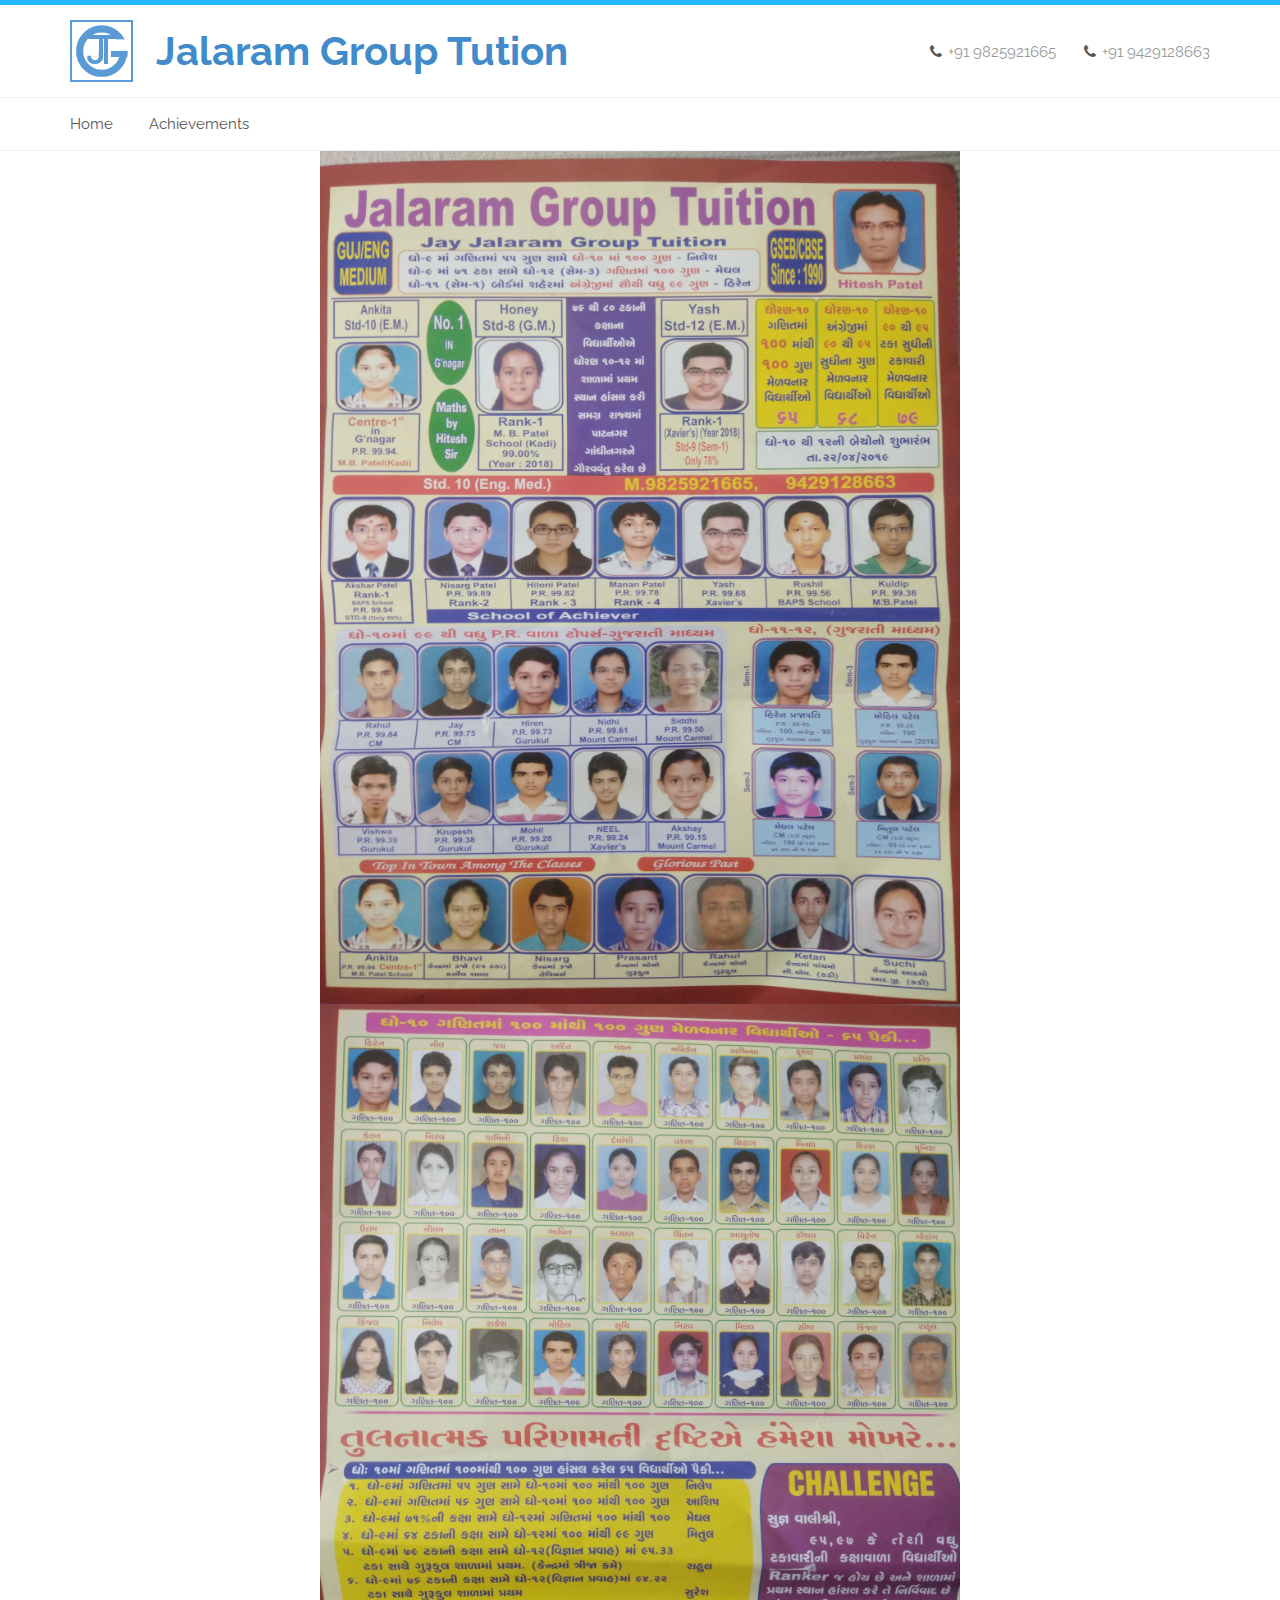
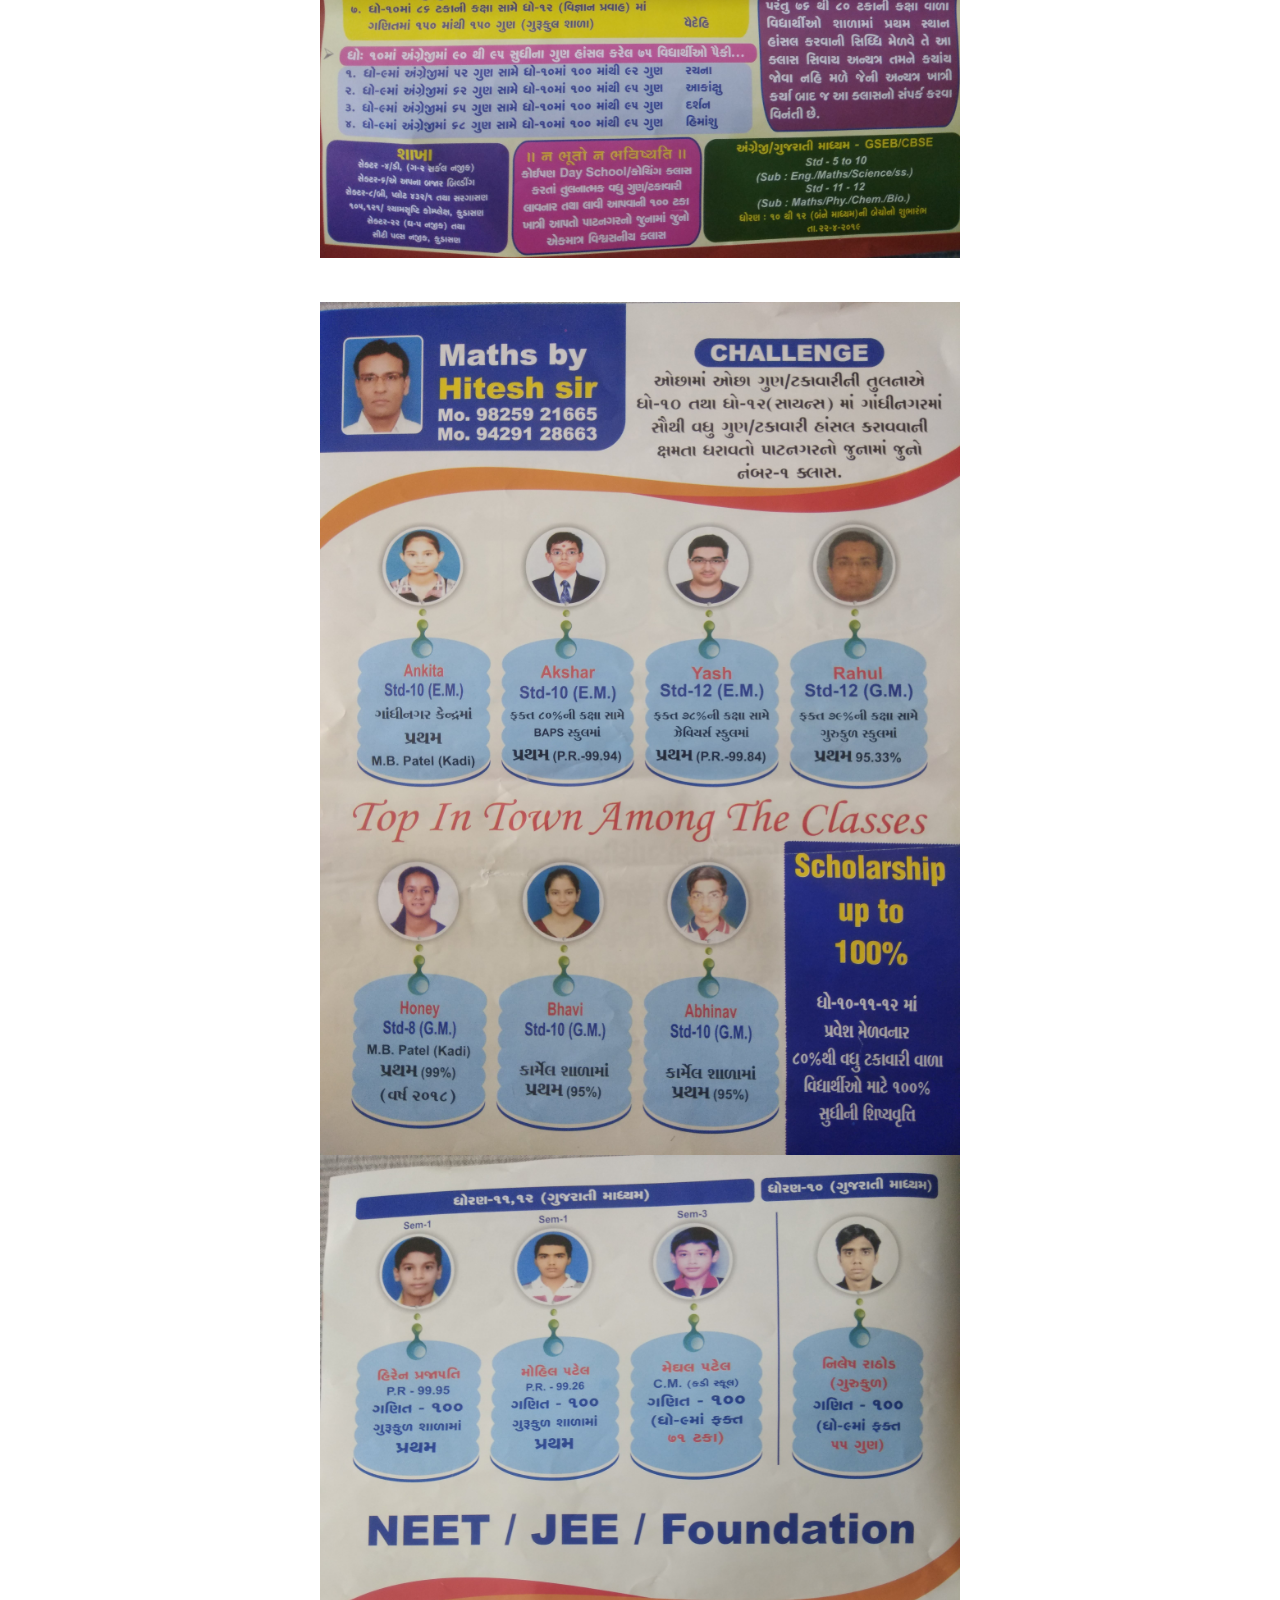
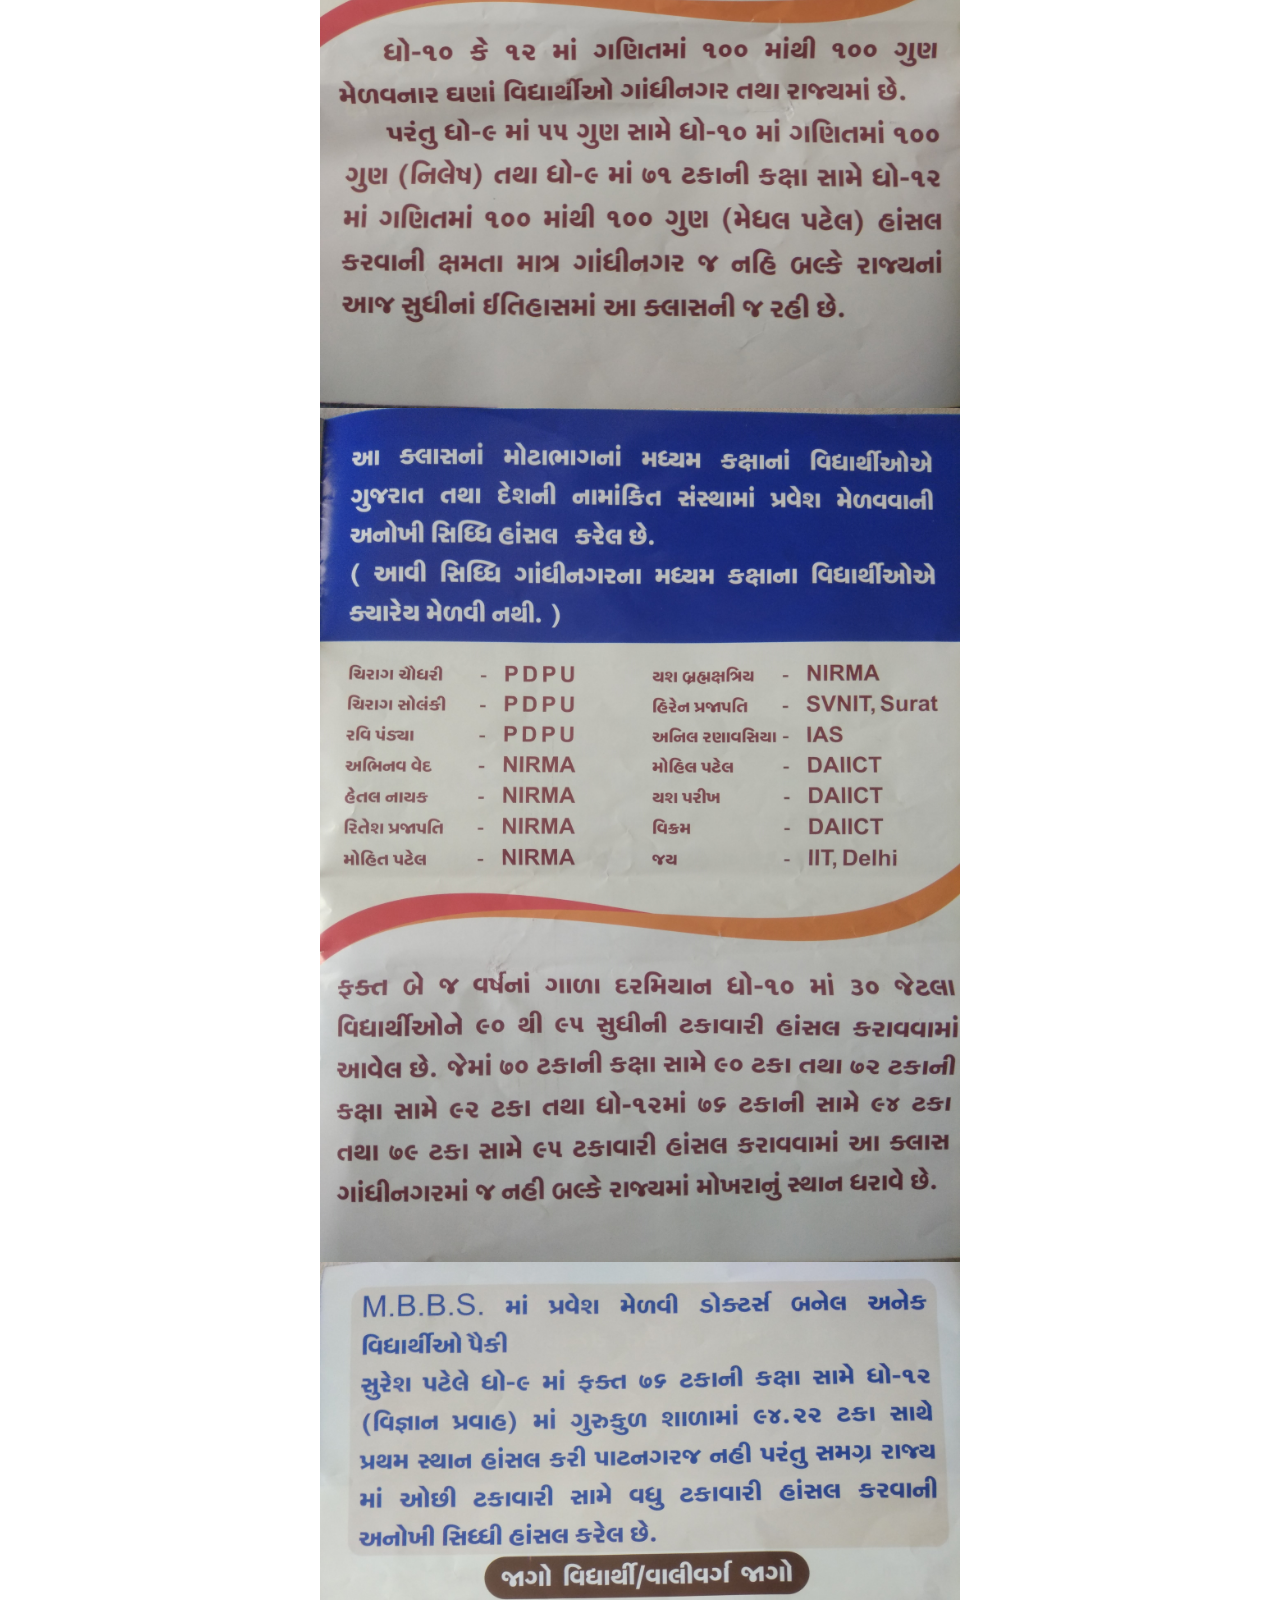
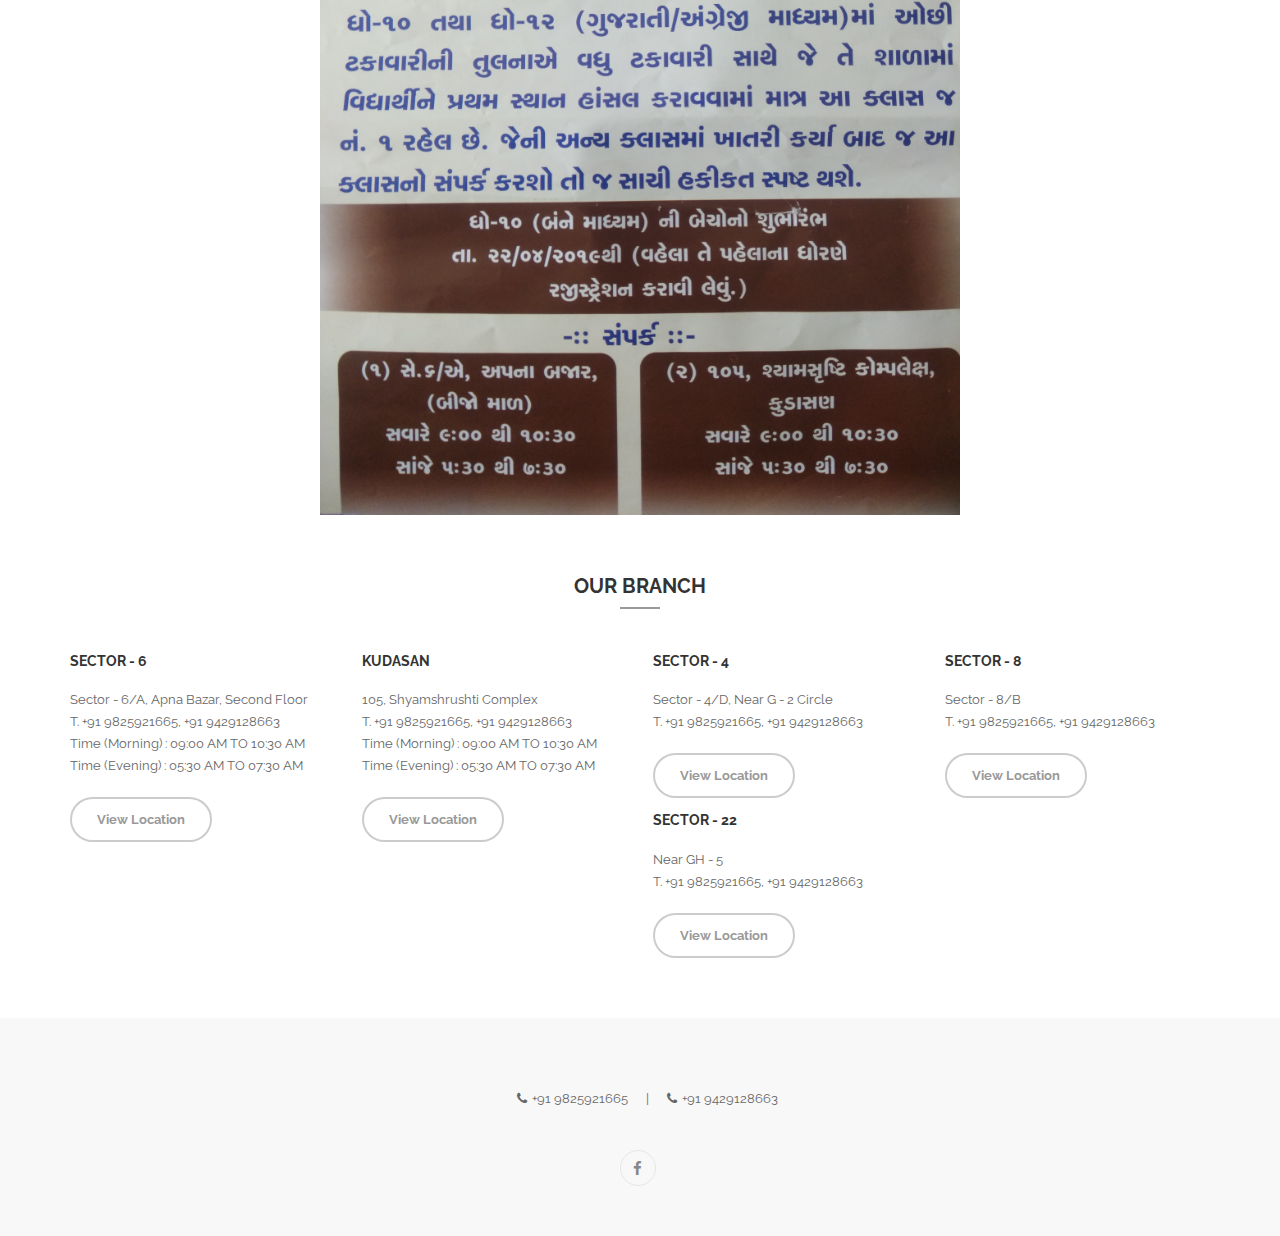
==== commit 753bb8f8: "New Changes" ====
--- a/achievements.html
+++ b/achievements.html
@@ -85,7 +85,7 @@
 									
 												<li><a href="index.html">Home</a></li>
                                                 <li><a href="achievements.html">Achievements</a></li>
-                                                <li><a href="contact.html">Contact Us</a></li>
+                                                <!--<li><a href="contact.html">Contact Us</a></li>-->
                                             
                                         </li>
                                     </ul>
--- a/switcher/demo.css
+++ b/switcher/demo.css
@@ -0,0 +1,132 @@
+#switcher{
+	color:#333;
+	padding:24px;
+	padding-bottom:20px;
+	background:#fff;
+	font-size:12px;
+	position:fixed;
+	z-index:500;
+	top:200px;
+	left:0;
+	padding-left:20px;
+	font-family:Arial, Helvetica, sans-serif;
+	font-size:12px;
+	margin-left:-200px;
+	border-radius: 0 0 2px 0;
+	-moz-border-radius: 0 0 2px 0;
+	-webkit-border-radius: 0 0 2px 0;
+	width:200px;
+	-moz-box-sizing: border-box;
+  -webkit-box-sizing: border-box;
+  box-sizing: border-box;
+}
+#switcher .clearfix{
+	margin-bottom:10px;
+}
+#switcher span{
+	font-size:14px;
+	display: block;
+	margin-bottom: 5px; 
+	width: 100%;
+}
+#switcher .btn.width {max-width: 100%;min-width: 155px;}
+
+.spacing-10 {margin-top: 10px;clear: both;}
+.custom-show:after,.custom-close:after{
+	position:absolute;
+	margin-left:180px;
+	margin-top:-10px;
+	display:inline-block;
+	width:42px;
+	height:40px;
+	padding:10px;
+	padding-right:15px;
+	color: #666!important;
+	border: 1px solid #e8e8e8;
+    background-color: rgba(255,255,255,.9);
+	border-radius: 0 2px 2px 0;
+	-moz-border-radius: 0 2px 2px 0;
+	-webkit-border-radius: 0 2px 2px 0;
+	cursor:pointer;
+	content:"\f013";
+	font-family:"FontAwesome";
+	font-size:24px;
+	font-weight:normal;	
+}
+#tm-color {
+	padding:0;
+	margin:0;
+}
+#tm-color li{
+	list-style:none;
+	display:inline-block;
+	float:left;
+	width:33px;
+	height:28px;
+	margin:0 2px 4px 4px;
+	background:#0C9;
+	border-radius:2px;
+	-moz-border-radius:2px;
+	-webkit-border-radius:2px;
+	cursor:pointer;
+}
+
+#tm-color li.color1{background:#33C9BD;}
+#tm-color li.color2{background:#25B9F9;}
+#tm-color li.color3{background:#4CB453;}
+#tm-color li.color4{background:#999999;}
+#tm-color li.color5{background:#FF9600;}
+#tm-color li.color6{background:#FE4365;}
+#tm-color li.color7{background:#C762CB;}
+#tm-color li.color8{background:#EF4234;}
+#tm-color li.color9{background:#FFED45;}
+#tm-color li.color10{background:#8BAD01;}
+
+#switcher select{
+	width:100%;
+	font-size:14px;
+	height:35px;
+	border:solid 1px #ccc;
+}
+
+#tm-boxed-bg {
+	padding:0;
+	margin:0;
+}
+#tm-boxed-bg li{
+	list-style:none;
+	display:block;
+	float:left;
+	width:27px;
+	height:27px;
+	margin:0 4px 4px 0;
+	border-radius:1px;
+	-moz-border-radius:1px;
+	-webkit-border-radius:1px;
+	cursor:pointer;
+	background-color:#555555;
+}
+
+#tm-boxed-bg li.bg1{background-image:url(images/patern01.png);}
+#tm-boxed-bg li.bg2{background-image:url(images/patern02.png);}
+#tm-boxed-bg li.bg3{background-image:url(images/patern03.png);}
+#tm-boxed-bg li.bg4{background-image:url(images/patern04.png);}
+#tm-boxed-bg li.bg5{background-image:url(images/patern05.png);}
+#tm-boxed-bg li.bg6{background-image:url(images/patern06.png);}
+#tm-boxed-bg li.bg7{background-image:url(images/patern07.png);}
+#tm-boxed-bg li.bg8{background-image:url(images/patern08.png);}
+#tm-boxed-bg li.jpg9{background-image:url(images/patern09.jpg);}
+#tm-boxed-bg li.jpg10{background-image:url(images/patern10.jpg);}
+#tm-boxed-bg li.jpg11{background-image:url(images/patern11.jpg);}
+#tm-boxed-bg li.jpg12{background-image:url(images/patern12.jpg);}
+#tm-boxed-bg li.jpg13{background-image:url(images/patern13.jpg);}
+#tm-boxed-bg li.jpg14{background-image:url(images/patern14.jpg);}
+
+body.compact-boxed-bg {
+	background-attachment: fixed;
+	background-position: center center;
+	background-repeat: repeat;
+}
+@media only screen and (min-width: 1200px) {
+	body.compact-boxed-bg #wrapper{max-width: 1250px;margin: 0px auto;}
+}
--- a/switcher/colors/blue.css
+++ b/switcher/colors/blue.css
@@ -0,0 +1,62 @@
+/* default color: #25B9F9 */
+body, header.site-header, .site-header-1 .stuck, header.site-header-3 .stuck, 
+	nav.site-mobile-menu > ul, .cart-button .top_cart_list_product,
+	.pricing-item, .tabs > header > h4.active, nav.site-desktop-menu > ul > li > ul,
+	nav.site-desktop-menu > ul > li ul ul {border-top-color: #25B9F9;}
+
+	.header-buttons .cart-button .mini-cart-counter, nav.site-mobile-menu > ul > li a:hover,
+	#myModal .close, .compact-menu-canvas nav ul li a:hover, #btn-close-canvasmenu,
+	.btn-primary, .feature:hover i, .latest-projects .latest-projects-intro, 
+	.latest-projects-wrapper .owl-theme .owl-controls .owl-buttons div, 
+	.owl-theme .owl-controls .owl-page span, .comments-area input[type=submit],
+	.pagination > li > span.current,
+	.pagination > li > a:hover, .pro-bar, .stripes .blue, .box-intro-video .btn-intro-video,
+	.tabs.tabs-2 > header > h4.active::before, .tabs.tabs-3 > header > h4.active,
+	.tabs.tabs-4 > header > h4.active, .newsletter form input[type="submit"],
+	#to-the-top:hover, nav.site-mobile-menu > ul > li a:hover, nav.site-desktop-menu > ul > li > ul a:hover,
+	a.btn-slider, .sep-background-mask {background-color: #25B9F9;}
+
+	.header-buttons a:hover .fa, .cart_list.product_list_widget .product-detail a:hover,
+	.navright-button .isLeft i.fa-bars, .site-header-2 .search-bar .search-submit:hover,
+	.btn-border-grey:hover, .feature i, .project-details p.folio-cate i, .project-details p a:hover,
+	.latest-blog-post-img .latest-blog-post-date, .latest-blog-post-details p.title a:hover,
+	.latest-blog-post-details .latest-blog-post-data span.tags i, 
+	.latest-blog-post-details .latest-blog-post-data span.tags a:hover,
+	.latest-blog-post-details .latest-blog-post-data span.btn-read a:hover,
+	.latest-blog-post-details .latest-blog-post-data span.btn-read a i,
+	.post-content .post-title a:hover, .post-date .date-day, .post-metadata i,
+	.post-metadata a:hover, .single-tags .fa, .single-tags a:hover, .nav-links a:hover .post-title,
+	.comment-author .fn a:hover, .comment-reply-link:hover,
+	.comment-reply-link:focus, .main-sidebar .widget ul li a:hover, .widget .search-form .search-submit:hover,
+	.testi-boxes blockquote:before, .pricing-table-2 .plan-price, .team-box .team-inner ul li a:hover,
+	#filter li .current, #filter li a:hover, footer .main-footer .widget-inner ul li a:hover,
+	nav.site-desktop-menu > ul > li > a:hover, .project-details .folio-buttons i {color: #25B9F9;}
+
+	.site-header .btn-mobile-menu:hover i,
+	.site-header .btn-mobile-menu.clicked i,
+	.social-share a:hover, .owl-theme .owl-controls.clickable .owl-buttons div:hover,
+	.compact-buttons div:hover, .tagcloud a:hover, .smk_accordion .accordion_in .acc_head:hover,
+	.smk_accordion .accordion_in.acc_active > .acc_head, footer.footer-2 .social-icons-2 a:hover {
+		background-color: #25B9F9;
+		border-color: #25B9F9;
+	}
+	.site-header-2 .search-bar .search-box input[type="search"]:focus,
+	.site-header-2 .search-bar .search-box input[type="search"]:active, 
+	.btn-border-grey:hover, .feature i, .project-details .folio-buttons i,
+	.wpcf7-form input[type=text]:focus,
+	.wpcf7-form input[type=email]:focus,
+	.wpcf7-form input[type=password]:focus,
+	.wpcf7-form textarea:focus, .newsletter form input[type="email"]:focus {
+		border-color: #25B9F9;
+	}
+	blockquote{border-left-color: #25B9F9;}
+	.tabs.tabs-4 > header{border-bottom-color: #25B9F9;}
+.team-box .team-inner .mask,
+.social-icons a:hover, .box-intro-video .btn-intro-video:hover {
+  background: rgba(41, 182, 246, 0.8);
+}
+.btn-intro-video:hover {
+  background: rgba(41, 182, 246, 0.9);
+}
+
+
